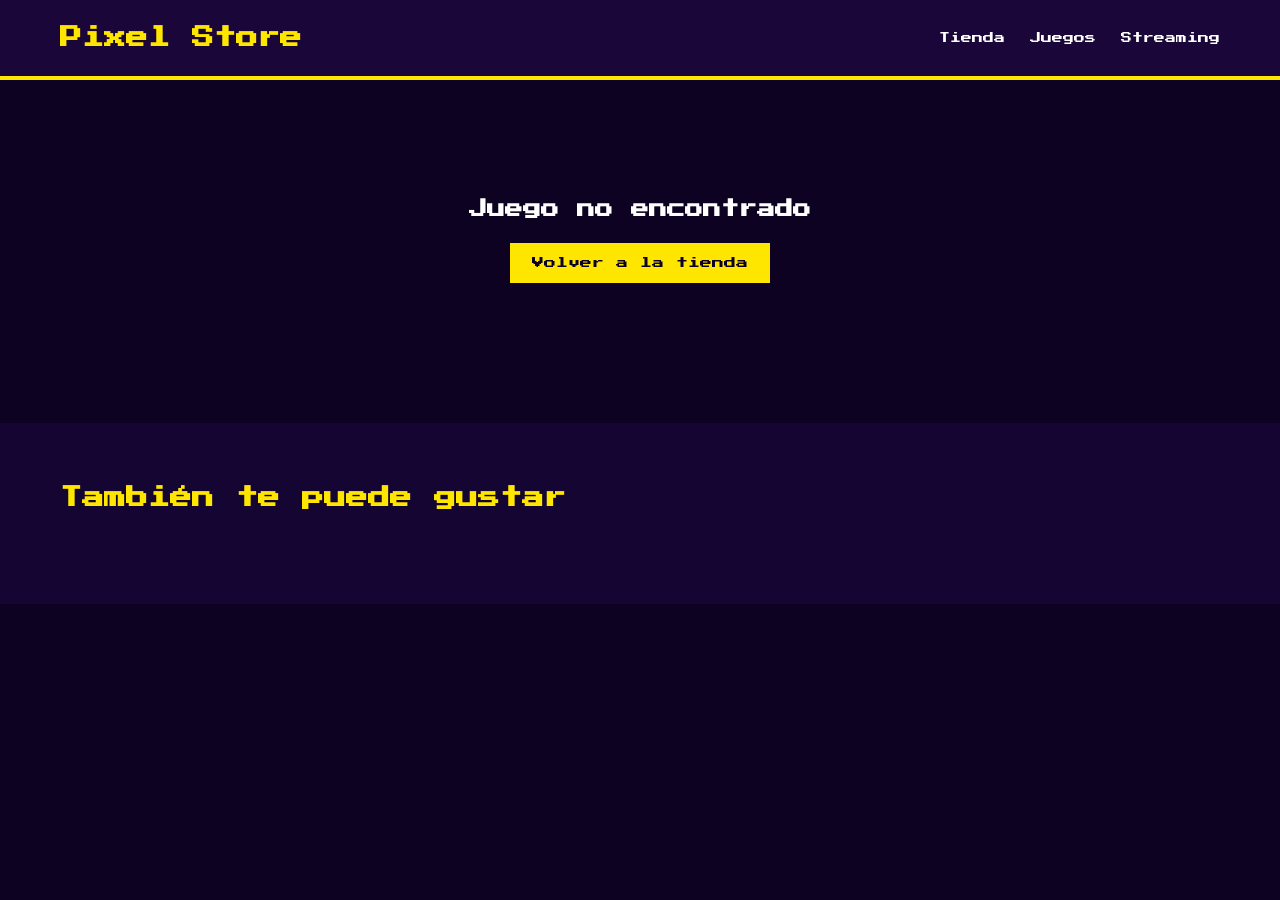
==== juego.html @ ecd28c7d "Add files via upload" ====
<!DOCTYPE html>
<html lang="es">

<head>
    <meta charset="UTF-8">
    <meta name="viewport" content="width=device-width, initial-scale=1.0">
    <title>Juego - Pixel Store</title>

    <!-- FUENTE ARCADE (Google Fonts) -->
    <link href="https://fonts.googleapis.com/css2?family=Press+Start+2P&display=swap" rel="stylesheet">

    <link rel="stylesheet" href="estilos-simple.css">
</head>

<body>

<!-- MENU PRINCIPAL -->
<header class="encabezado">
    <h1 class="logo"><a href="index.html">Pixel Store</a></h1>

    <nav class="menu">
        <a href="index.html">Tienda</a>
        <a href="index.html#juegos">Juegos</a>
        <a href="index.html#streaming">Streaming</a>
    </nav>
</header>

<!-- AQUÍ SE DIBUJA EL JUEGO (lo arma juego.js) -->
<main class="detalle" id="detalle">
    <p>Cargando...</p>
</main>

<!-- OTROS JUEGOS -->
<section class="seccion-juegos otros">
    <h2>También te puede gustar</h2>
    <div class="lista-otros" id="otros-juegos"></div>
</section>

<script src="juegos.js"></script>
<script src="juego.js"></script>
<script src="pagos.js"></script>

</body>

</html>
---- estilos-simple.css ----
/* QUITAMOS LOS ESPACIOS PREDETERMINADOS */
* {
    margin: 0;
    padding: 0;
    box-sizing: border-box;
}

/* DESPLAZAMIENTO SUAVE */
html {
    scroll-behavior: smooth;
}

/* ESTILO GENERAL DE LA PÁGINA */
body {
    background-color: #0d0221;
    color: white;
    font-family: Arial, sans-serif;
}

/* MENÚ SUPERIOR */
.encabezado {
    background-color: #1a0638;
    min-height: 80px;

    display: flex;
    align-items: center;
    justify-content: space-between;
    flex-wrap: wrap;
    gap: 15px;

    padding: 15px 60px;
    border-bottom: 4px solid #ffe600;
}

/* NOMBRE DE LA TIENDA */
.logo {
    color: #ffe600;
    font-family: 'Press Start 2P', Arial, sans-serif;
    font-size: 22px;
}

/* OPCIONES DEL MENÚ */
.menu {
    display: flex;
    flex-wrap: wrap;
    gap: 25px;
}

/* ENLACES DEL MENÚ */
.menu a {
    color: #ffffff;
    font-family: 'Press Start 2P', Arial, sans-serif;
    font-size: 11px;
    text-decoration: none;
}

/* EFECTO DEL MENÚ */
.menu a:hover {
    color: #ffffff;
}

/* PORTADA PRINCIPAL */
.portada {
    position: relative;
    min-height: 500px;
    padding: 80px 60px;

    display: flex;
    align-items: center;
    overflow: hidden;
}

/* TEXTO JUEGOS PARA TODOS */
.destacado {
    color: #ffe600;
    font-family: 'Press Start 2P', Arial, sans-serif;
    font-size: 14px;
    margin-bottom: 20px;
}

/* TÍTULO DE LA PORTADA */
.contenido-portada h2 {
    font-family: 'Press Start 2P', Arial, sans-serif;
    font-size: 30px;
    line-height: 1.4;
    margin-bottom: 20px;
}

/* DESCRIPCIÓN DE LA PORTADA */
.contenido-portada p {
    font-size: 18px;
    line-height: 1.6;
    margin-bottom: 25px;
}

/* BOTÓN EXPLORAR JUEGOS */
.boton {
    display: inline-block;

    background-color: #ffe600;
    color: #0d0221;

    font-family: 'Press Start 2P', Arial, sans-serif;
    font-size: 12px;

    padding: 14px 22px;
    border: none;

    text-decoration: none;
}

/* EFECTO DEL BOTÓN */
.boton:hover {
    background-color: #ffffff;
}

/* SECCIÓN DE JUEGOS */
.seccion-juegos {
    padding: 60px;
    background-color: #150533;
}

/* TÍTULOS DE LAS SECCIONES */
.seccion-juegos > h2,
.seccion-streaming > h2 {
    font-family: 'Press Start 2P', Arial, sans-serif;
    font-size: 22px;
    line-height: 1.4;
    color: #ffe600;
    margin-bottom: 30px;
}

/* LISTA DE JUEGOS */
.lista-juegos {
    display: grid;

    grid-template-columns: repeat(4, 1fr);
    gap: 29px;

    max-width: 1400px;
    margin: auto;
}

/* TARJETA DEL JUEGO */
.tarjeta-juego {
    background-color: #24094f;
    border: 3px solid #ffe600;
    overflow: hidden;

    display: flex;
    flex-direction: column;

    transition: transform 0.3s;
}

/* MOVIMIENTO DE LA TARJETA */
.tarjeta-juego:hover {
    transform: translateY(-7px);
}

/* CONTENEDOR DE LA IMAGEN */
.imagen-juego {
    width: 100%;
    height: 280px;
}

/* IMAGEN DEL JUEGO */
.imagen-juego img {
    width: 100%;
    height: 100%;

    display: block;
    object-fit: cover;
}

/* NOMBRE DEL JUEGO */
.tarjeta-juego h3 {
    font-family: 'Press Start 2P', Arial, sans-serif;
    font-size: 12px;
    line-height: 1.6;
    color: #ffffff;
    margin: 18px 18px 8px;
}

/* CATEGORÍA DEL JUEGO */
.tarjeta-juego p {
    color: #cccccc;
    font-size: 14px;
    margin: 0 18px 20px;
}

/* PRECIO Y BOTÓN */
.compra {
    margin: auto 18px 18px;

    display: flex;
    align-items: center;
    justify-content: space-between;
}

/* PRECIO */
.compra span {
    font-size: 18px;
    font-weight: bold;
    color: #ffe600;
}

/* BOTÓN COMPRAR */
.compra button {
    background-color: #ffe600;
    color: #0d0221;

    padding: 10px 16px;

    border: none;
    font-size: 15px;
    font-weight: bold;
    cursor: pointer;
}

/* EFECTO DEL BOTÓN COMPRAR */
.compra button:hover {
    background-color: #ffffff;
}

/* ETIQUETA DE OFERTA */
.etiqueta-oferta {
    width: max-content;

    background-color: #ffe600;
    color: #0d0221;

    padding: 4px 9px;
    margin: 15px 18px 0;

    font-size: 13px;
    font-weight: bold;
}

/* BUSCADOR Y FILTROS */
.buscador-filtros {
    margin-bottom: 35px;

    padding: 20px;
    display: flex;
    flex-wrap: wrap;
    gap: 15px;

    background-color: #24094f;
    border: 3px solid #ffe600;
}

/* CAMPO DE BÚSQUEDA */
.buscador-filtros input[type="text"] {
    width: 350px;
    max-width: 100%;
    padding: 12px;

    border: none;
    font-size: 16px;
    outline: none;
}

/* FILTROS */
.buscador-filtros select {
    width: 220px;
    max-width: 100%;
    padding: 12px;

    border: none;
    font-size: 15px;
    cursor: pointer;
}

/* BOTÓN BUSCAR */
.boton-buscar {
    padding: 12px 25px;
    background-color: #ffe600;
    color: #0d0221;

    border: none;
    font-size: 15px;
    font-weight: bold;
    cursor: pointer;
}

/* EFECTO DEL BOTÓN BUSCAR */
.boton-buscar:hover {
    background-color: #ffffff;
}

/* CONTENEDOR DE LA IMAGEN DE FONDO */
.imagen-portada {
    position: absolute;
    top: 0;
    left: 0;
    width: 100%;
    height: 100%;
    z-index: 1;
}

/* IMAGEN DE FONDO QUE CUBRE TODO */
.imagen-portada img {
    width: 100%;
    height: 100%;
    object-fit: cover;
    object-position: center;
    display: block;
}

/* CAPA OSCURA PARA QUE EL TEXTO SEA LEGIBLE */
.capa-oscura {
    position: absolute;
    top: 0;
    left: 0;
    width: 100%;
    height: 100%;
    background: rgba(13, 2, 33, 0.7);
    z-index: 2;
}

/* CONTENIDO DE LA PORTADA (POR ENCIMA DE LA IMAGEN) */
.contenido-portada {
    position: relative;
    z-index: 3;
    max-width: 650px;
}

/* ===== CUENTAS DE STREAMING ===== */
.seccion-streaming {
    padding: 60px;
    background-color: #0d0221;
}

/* LISTA DE CUENTAS */
.lista-streaming {
    display: grid;
    grid-template-columns: repeat(4, 1fr);
    gap: 29px;

    max-width: 1400px;
    margin: auto;
}

/* TARJETA DE STREAMING: logo, "1 perfil", precio y comprar */
.tarjeta-streaming {
    background-color: #24094f;
    border: 3px solid #ffe600;
    overflow: hidden;

    display: flex;
    flex-direction: column;
}

/* LOGO */
.tarjeta-streaming img {
    width: 100%;
    display: block;
}

/* TEXTO "1 PERFIL" */
.tarjeta-streaming p {
    color: #cccccc;
    font-size: 18px;
    margin: 18px 18px 15px;
}

/* ===== INICIO DE SESION Y REGISTRO ===== */
.ventana-sesion {
    display: none;
    position: fixed;
    top: 0;
    left: 0;
    width: 100%;
    height: 100%;
    background-color: rgba(0, 0, 0, 0.75);
    justify-content: center;
    align-items: center;
    z-index: 1000;
}

.ventana-sesion.activa {
    display: flex;
}

.caja-sesion {
    position: relative;
    width: 100%;
    max-width: 400px;
    margin: 0 20px;
    padding: 35px 30px;
    border: 3px solid #ffe600;
    background-color: #1a0638;
    color: #ffffff;
    text-align: center;
}

button.cerrar-sesion {
    position: absolute;
    top: 12px;
    right: 16px;
    background: none;
    border: none;
    color: #ffffff;
    font-size: 20px;
    cursor: pointer;
}

.formulario-sesion {
    display: flex;
    flex-direction: column;
    text-align: left;
}

.formulario-sesion h2 {
    text-align: center;
    margin-bottom: 20px;
}

.formulario-sesion label {
    margin-bottom: 6px;
    font-size: 14px;
}

.formulario-sesion input {
    padding: 12px;
    margin-bottom: 18px;
    border: 1px solid #24094f;
    background-color: #0d0221;
    color: #ffffff;
    font-size: 15px;
}

.formulario-sesion input:focus {
    outline: none;
    border-color: #ffffff;
}

.formulario-sesion .boton {
    cursor: pointer;
    text-align: center;
}

.texto-registro {
    margin-top: 20px;
    font-size: 14px;
    text-align: center;
}

.texto-registro a {
    color: #ffe600;
    text-decoration: none;
}

.texto-registro a:hover {
    text-decoration: underline;
}

.mensaje-sesion {
    margin-top: 15px;
    font-size: 14px;
}

/* ===== DISEÑO RESPONSIVO ===== */
@media (max-width: 1100px) {
    .lista-juegos,
    .lista-streaming {
        grid-template-columns: repeat(2, 1fr);
    }
}

@media (max-width: 650px) {
    .encabezado {
        padding: 15px 20px;
        justify-content: center;
    }

    .portada {
        padding: 50px 20px;
    }

    .contenido-portada h2 {
        font-size: 20px;
    }

    .seccion-juegos,
    .seccion-streaming {
        padding: 40px 20px;
    }

    .lista-juegos,
    .lista-streaming {
        grid-template-columns: 1fr;
    }
}


/* =====================================================================
   PÁGINA DE DETALLE DEL JUEGO
   ===================================================================== */
.logo a { color: inherit; text-decoration: none; }

body.sin-scroll { overflow: hidden; }

.detalle {
    max-width: 1300px;
    margin: auto;
    padding: 40px 60px 20px;
}

.migas {
    font-size: 14px;
    color: #cccccc;
    margin-bottom: 18px;
}
.migas a { color: #ffe600; text-decoration: none; }
.migas a:hover { text-decoration: underline; }

.detalle-titulo {
    font-family: 'Press Start 2P', Arial, sans-serif;
    font-size: 24px;
    line-height: 1.5;
    color: #ffe600;
    margin-bottom: 25px;
}

.detalle-grid {
    display: grid;
    grid-template-columns: minmax(0, 2fr) minmax(0, 1fr);
    gap: 30px;
    align-items: start;
}

/* ----- VISOR (fotos y video) ----- */
.visor {
    position: relative;
    background-color: #000000;
    border: 3px solid #ffe600;
    aspect-ratio: 16 / 9;
}
.visor-contenido { width: 100%; height: 100%; }
.visor-contenido img,
.visor-contenido video,
.visor-contenido iframe {
    width: 100%;
    height: 100%;
    display: block;
    border: none;
    object-fit: contain;
    background-color: #000000;
}

.visor-flecha {
    position: absolute;
    top: 50%;
    transform: translateY(-50%);
    z-index: 2;
    width: 42px;
    height: 70px;
    border: none;
    background-color: rgba(13, 2, 33, 0.75);
    color: #ffe600;
    font-size: 34px;
    cursor: pointer;
}
.visor-flecha:hover { background-color: #ffe600; color: #0d0221; }
.visor-flecha.izq { left: 0; }
.visor-flecha.der { right: 0; }

.miniaturas {
    display: flex;
    gap: 10px;
    margin-top: 12px;
    overflow-x: auto;
    padding-bottom: 6px;
}
.miniatura {
    position: relative;
    flex: 0 0 auto;
    width: 120px;
    height: 68px;
    padding: 0;
    border: 3px solid #3a1a70;
    background-color: #000000;
    cursor: pointer;
    opacity: 0.7;
}
.miniatura img { width: 100%; height: 100%; display: block; object-fit: cover; }
.miniatura:hover { opacity: 1; }
.miniatura.activa { border-color: #ffe600; opacity: 1; }
.miniatura-play {
    position: absolute;
    inset: 0;
    display: flex;
    align-items: center;
    justify-content: center;
    background-color: rgba(0, 0, 0, 0.45);
    color: #ffffff;
    font-size: 22px;
}

/* ----- COLUMNA DERECHA: info + compra ----- */
.detalle-lateral {
    background-color: #24094f;
    border: 3px solid #ffe600;
    padding: 18px;
    display: flex;
    flex-direction: column;
    gap: 16px;
}
.capsula {
    width: 100%;
    max-height: 260px;
    object-fit: contain;
    background-color: #000000;
    display: block;
}
.resumen { color: #dddddd; font-size: 15px; line-height: 1.6; }

.ficha {
    display: grid;
    grid-template-columns: auto 1fr;
    gap: 6px 14px;
    font-size: 14px;
}
.ficha dt { color: #aaaaaa; }
.ficha dd { color: #ffffff; }

.etiquetas { display: flex; flex-wrap: wrap; gap: 8px; }
.etiqueta {
    background-color: #3a1a70;
    color: #ffe600;
    padding: 5px 10px;
    font-size: 12px;
}

.caja-compra {
    background-color: #150533;
    border: 2px solid #ffe600;
    padding: 16px;
    display: flex;
    flex-direction: column;
    gap: 12px;
}
.caja-compra .etiqueta-oferta { margin: 0; }
.precio-grande { font-size: 28px; font-weight: bold; color: #ffe600; }
.boton-comprar { cursor: pointer; text-align: center; }
.caja-compra small { color: #aaaaaa; text-align: center; }

.detalle-descripcion {
    margin-top: 35px;
    max-width: 900px;
}
.detalle-descripcion h3 {
    font-family: 'Press Start 2P', Arial, sans-serif;
    font-size: 14px;
    color: #ffe600;
    margin-bottom: 18px;
}
.detalle-descripcion p {
    color: #dddddd;
    font-size: 16px;
    line-height: 1.8;
    margin-bottom: 14px;
}

.detalle-vacio { text-align: center; padding: 80px 0; }
.detalle-vacio h2 { margin-bottom: 25px; font-family: 'Press Start 2P', Arial, sans-serif; font-size: 18px; }

/* ----- OTROS JUEGOS ----- */
.seccion-juegos.otros { margin-top: 40px; }
.lista-otros {
    display: grid;
    grid-template-columns: repeat(4, 1fr);
    gap: 29px;
    max-width: 1400px;
    margin: auto;
}
.tarjeta-mini {
    background-color: #24094f;
    border: 3px solid #ffe600;
    text-decoration: none;
    color: #ffffff;
    display: flex;
    flex-direction: column;
    transition: transform 0.3s;
}
.tarjeta-mini:hover { transform: translateY(-7px); }
.tarjeta-mini img { width: 100%; height: 200px; object-fit: cover; display: block; }
.tarjeta-mini h4 { font-family: 'Press Start 2P', Arial, sans-serif; font-size: 10px; line-height: 1.6; margin: 14px 14px 6px; }
.tarjeta-mini span { color: #ffe600; font-weight: bold; margin: 0 14px 14px; }

/* ----- EN LA TIENDA: tarjetas clicables ----- */
.tarjeta-juego[data-id] { cursor: pointer; }
.tarjeta-juego h3 a { color: inherit; text-decoration: none; }
.tarjeta-juego:hover h3 a { color: #ffe600; }

/* =====================================================================
   VENTANA DE PAGO (YAPE)
   ===================================================================== */
.pago-ventana {
    display: none;
    position: fixed;
    inset: 0;
    background-color: rgba(0, 0, 0, 0.8);
    justify-content: center;
    align-items: center;
    z-index: 2000;
    padding: 20px;
    overflow-y: auto;
}
.pago-ventana.activa { display: flex; }

.pago-caja {
    position: relative;
    width: 100%;
    max-width: 760px;
    max-height: 100%;
    overflow-y: auto;
    background-color: #1a0638;
    border: 3px solid #ffe600;
    padding: 28px;
}
.pago-cerrar {
    position: absolute;
    top: 10px;
    right: 14px;
    background: none;
    border: none;
    color: #ffffff;
    font-size: 20px;
    cursor: pointer;
}

.pago-cabecera { display: flex; align-items: center; gap: 14px; margin-bottom: 18px; }
.pago-cabecera h2 { font-size: 20px; }
.pago-yape {
    background-color: #742284;
    color: #ffffff;
    font-family: 'Press Start 2P', Arial, sans-serif;
    font-size: 12px;
    padding: 10px 12px;
}

.pago-resumen {
    display: flex;
    align-items: center;
    gap: 16px;
    background-color: #24094f;
    padding: 12px;
    margin-bottom: 22px;
}
.pago-resumen img { width: 70px; height: 70px; object-fit: cover; }
.pago-nombre { font-weight: bold; margin-bottom: 6px; }
.pago-monto { font-size: 24px; font-weight: bold; color: #ffe600; }

.pago-cuerpo { display: grid; grid-template-columns: 240px 1fr; gap: 26px; }

.pago-qr { text-align: center; }
.pago-qr img {
    display: none;
    width: 100%;
    background-color: #ffffff;
    padding: 8px;
}
.pago-qr-vacio {
    display: flex;
    flex-direction: column;
    align-items: center;
    justify-content: center;
    gap: 6px;
    min-height: 220px;
    padding: 14px;
    text-align: center;
    border: 2px dashed #742284;
    color: #cccccc;
    font-size: 13px;
    line-height: 1.5;
}
.pago-numero { margin-top: 12px; font-weight: bold; }
.pago-numero small { color: #cccccc; font-weight: normal; }

.pago-pasos ol { margin: 0 0 18px 20px; line-height: 1.8; font-size: 15px; }
.pago-pasos label { display: block; margin-bottom: 5px; font-size: 14px; }
.pago-pasos input {
    width: 100%;
    padding: 11px;
    margin-bottom: 14px;
    border: 1px solid #3a1a70;
    background-color: #0d0221;
    color: #ffffff;
    font-size: 15px;
}
.pago-pasos input:focus { outline: none; border-color: #ffe600; }
.pago-enviar { width: 100%; cursor: pointer; text-align: center; }

.pago-ok { text-align: center; padding: 20px 10px; }
.pago-ok h2 { margin: 12px 0 18px; }
.pago-ok p { margin-bottom: 12px; line-height: 1.6; }
.pago-ok .boton { margin: 10px 0; cursor: pointer; }
.pago-ok-icono {
    width: 70px;
    height: 70px;
    margin: auto;
    border-radius: 50%;
    background-color: #4cd964;
    color: #0d0221;
    font-size: 40px;
    font-weight: bold;
    line-height: 70px;
}
.pago-btn-secundario {
    display: block;
    margin: 12px auto 0;
    background: none;
    border: 1px solid #ffffff;
    color: #ffffff;
    padding: 10px 22px;
    cursor: pointer;
}
.pago-btn-secundario:hover { background-color: #ffffff; color: #0d0221; }

/* ===== RESPONSIVO: detalle y pago ===== */
@media (max-width: 1100px) {
    .lista-otros { grid-template-columns: repeat(2, 1fr); }
}

@media (max-width: 900px) {
    .detalle-grid { grid-template-columns: 1fr; }
    .pago-cuerpo { grid-template-columns: 1fr; }
    .pago-qr { max-width: 240px; margin: auto; }
}

@media (max-width: 650px) {
    .detalle { padding: 25px 20px 10px; }
    .detalle-titulo { font-size: 16px; }
    .lista-otros { grid-template-columns: 1fr; }
    .pago-caja { padding: 20px 16px; }
}
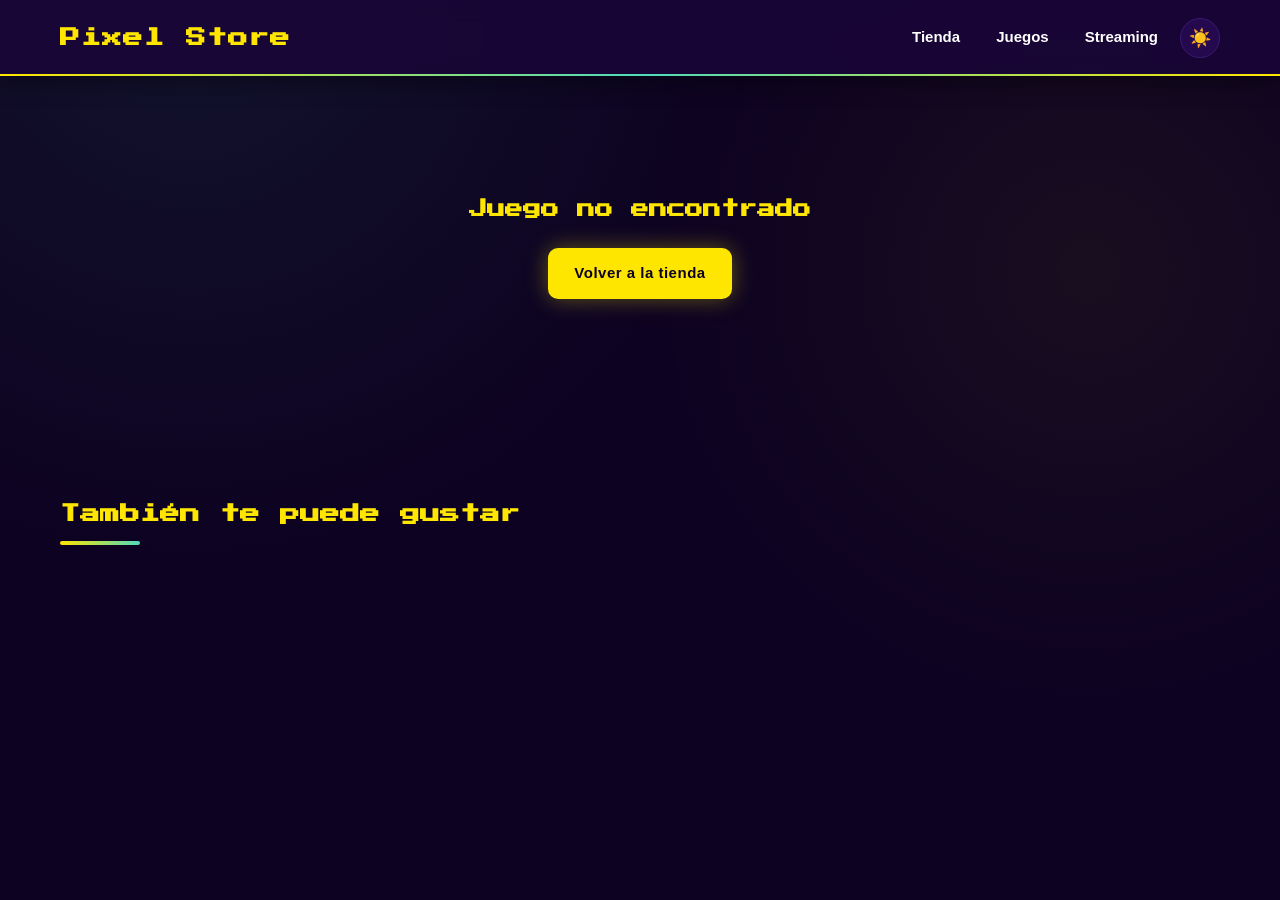
==== commit 4a837f86: "redisseñño y limpieza de archivos" ====
--- a/juego.html
+++ b/juego.html
@@ -4,12 +4,22 @@
 <head>
     <meta charset="UTF-8">
     <meta name="viewport" content="width=device-width, initial-scale=1.0">
+    <meta name="description" content="Detalle del videojuego en Pixel Store: tráiler, imágenes, descripción, precio y compra con Yape.">
+    <meta name="keywords" content="videojuegos, tienda de juegos, juegos digitales, ofertas, PC, PlayStation, Xbox, Yape, Perú">
+    <meta name="author" content="Equipo Pixel Store">
+    <meta name="theme-color" content="#0d0221">
+
+    <!-- ÍCONO DE LA PESTAÑA (imagen vectorial SVG) -->
+    <link rel="icon" type="image/svg+xml" href="favicon.svg">
     <title>Juego - Pixel Store</title>
 
     <!-- FUENTE ARCADE (Google Fonts) -->
     <link href="https://fonts.googleapis.com/css2?family=Press+Start+2P&display=swap" rel="stylesheet">
 
     <link rel="stylesheet" href="estilos-simple.css">
+
+    <!-- MODO OSCURO / CLARO -->
+    <script src="tema.js"></script>
 </head>
 
 <body>
@@ -22,6 +32,7 @@
         <a href="index.html">Tienda</a>
         <a href="index.html#juegos">Juegos</a>
         <a href="index.html#streaming">Streaming</a>
+        <button type="button" class="boton-tema" id="boton-tema" aria-label="Cambiar entre modo oscuro y claro">☀️</button>
     </nav>
 </header>
 
@@ -42,4 +53,4 @@
 
 </body>
 
-</html>
+</html>
--- a/estilos-simple.css
+++ b/estilos-simple.css
@@ -1,3 +1,39 @@
+/* =====================================================================
+   PIXEL STORE - HOJA DE ESTILOS PRINCIPAL
+   Rediseño visual: estilo moderno, premium y gamer.
+   Nota: se conservan todas las clases e IDs que usa JavaScript.
+   ===================================================================== */
+
+/* ===== VARIABLES DE COLOR Y DISEÑO ===== */
+:root {
+    --fondo: #0d0221;
+    --panel: #1a0638;
+    --panel-2: #24094f;
+    --borde: #3a1a70;
+    --amarillo: #ffe600;
+    --turquesa: #50dabb;
+    --blanco: #ffffff;
+    --texto-suave: #c9bfe0;
+    --texto-tenue: #9d90bb;
+    --rojo: #ff4d6d;
+    --oscuro: #0d0221;            /* texto sobre botones amarillos/turquesa */
+    --amarillo-texto: #ffe600;    /* amarillo usado como color de letra */
+    --turquesa-texto: #50dabb;    /* turquesa usado como color de letra */
+    --linea: rgba(255, 255, 255, 0.08);
+    --fondo-menu: rgba(26, 6, 56, 0.88);
+    --fondo-suave: rgba(26, 6, 56, 0.6);
+    --verde: #4cd964;
+
+    --radio: 14px;
+    --radio-chico: 10px;
+    --sombra: 0 10px 30px rgba(0, 0, 0, 0.45);
+    --brillo-amarillo: 0 0 22px rgba(255, 230, 0, 0.35);
+    --brillo-turquesa: 0 0 22px rgba(80, 218, 187, 0.35);
+
+    --fuente-titulo: 'Press Start 2P', Arial, sans-serif;
+    --fuente-texto: "Segoe UI", Arial, Helvetica, sans-serif;
+}
+
 /* QUITAMOS LOS ESPACIOS PREDETERMINADOS */
 * {
     margin: 0;
@@ -12,281 +48,195 @@
 
 /* ESTILO GENERAL DE LA PÁGINA */
 body {
-    background-color: #0d0221;
-    color: white;
-    font-family: Arial, sans-serif;
-}
-
-/* MENÚ SUPERIOR */
+    background-color: var(--fondo);
+    background-image:
+        radial-gradient(circle at 15% 0%, rgba(80, 218, 187, 0.08), transparent 40%),
+        radial-gradient(circle at 85% 30%, rgba(255, 230, 0, 0.05), transparent 35%);
+    background-attachment: fixed;
+    color: var(--blanco);
+    font-family: var(--fuente-texto);
+    line-height: 1.5;
+    min-height: 100vh;
+}
+
+img {
+    max-width: 100%;
+}
+
+::selection {
+    background-color: var(--amarillo);
+    color: var(--oscuro);
+}
+
+/* BARRA DE DESPLAZAMIENTO */
+::-webkit-scrollbar { width: 10px; height: 10px; }
+::-webkit-scrollbar-track { background: var(--fondo); }
+::-webkit-scrollbar-thumb { background: var(--borde); border-radius: 10px; }
+::-webkit-scrollbar-thumb:hover { background: var(--turquesa); }
+
+/* FOCO VISIBLE PARA NAVEGAR CON TECLADO */
+a:focus-visible,
+button:focus-visible,
+input:focus-visible,
+select:focus-visible {
+    outline: 2px solid var(--turquesa);
+    outline-offset: 2px;
+}
+
+/* ===== ANIMACIONES ===== */
+@keyframes aparecer-arriba {
+    from { opacity: 0; transform: translateY(25px); }
+    to   { opacity: 1; transform: translateY(0); }
+}
+
+@keyframes aparecer-zoom {
+    from { opacity: 0; transform: scale(0.94); }
+    to   { opacity: 1; transform: scale(1); }
+}
+
+@keyframes brillo-logo {
+    0%, 100% { text-shadow: 0 0 10px rgba(255, 230, 0, 0.45); }
+    50%      { text-shadow: 0 0 20px rgba(255, 230, 0, 0.8); }
+}
+
+/* =====================================================================
+   ENCABEZADO Y MENÚ
+   ===================================================================== */
 .encabezado {
-    background-color: #1a0638;
-    min-height: 80px;
-
+    position: sticky;
+    top: 0;
+    z-index: 500;
+
+    background-color: var(--fondo-menu);
+    backdrop-filter: blur(12px);
+    -webkit-backdrop-filter: blur(12px);
+
+    min-height: 76px;
     display: flex;
     align-items: center;
     justify-content: space-between;
     flex-wrap: wrap;
     gap: 15px;
 
-    padding: 15px 60px;
-    border-bottom: 4px solid #ffe600;
+    padding: 14px 60px;
+    border-bottom: 1px solid rgba(255, 230, 0, 0.25);
+    box-shadow: 0 6px 25px rgba(0, 0, 0, 0.4);
+}
+
+/* LÍNEA DE COLOR DEBAJO DEL MENÚ */
+.encabezado::after {
+    content: "";
+    position: absolute;
+    left: 0;
+    bottom: -1px;
+    width: 100%;
+    height: 2px;
+    background: linear-gradient(90deg, var(--amarillo), var(--turquesa), var(--amarillo));
 }
 
 /* NOMBRE DE LA TIENDA */
 .logo {
-    color: #ffe600;
-    font-family: 'Press Start 2P', Arial, sans-serif;
-    font-size: 22px;
-}
+    color: var(--amarillo-texto);
+    font-family: var(--fuente-titulo);
+    font-size: 20px;
+    letter-spacing: 1px;
+    animation: brillo-logo 3s ease-in-out infinite;
+}
+
+.logo a { color: inherit; text-decoration: none; }
+
 
 /* OPCIONES DEL MENÚ */
 .menu {
     display: flex;
     flex-wrap: wrap;
-    gap: 25px;
+    align-items: center;
+    gap: 8px;
 }
 
 /* ENLACES DEL MENÚ */
 .menu a {
-    color: #ffffff;
-    font-family: 'Press Start 2P', Arial, sans-serif;
-    font-size: 11px;
+    position: relative;
+    color: var(--blanco);
+    font-family: var(--fuente-texto);
+    font-size: 15px;
+    font-weight: 600;
     text-decoration: none;
+    padding: 8px 14px;
+    border-radius: 8px;
+    transition: color 0.25s ease, background-color 0.25s ease;
 }
 
 /* EFECTO DEL MENÚ */
 .menu a:hover {
-    color: #ffffff;
-}
-
-/* PORTADA PRINCIPAL */
+    color: var(--amarillo-texto);
+    background-color: var(--linea);
+}
+
+/* BOTÓN "INICIAR SESIÓN" DESTACADO */
+#abrir-sesion {
+    border: 1px solid var(--turquesa);
+    color: var(--turquesa-texto);
+}
+
+#abrir-sesion:hover {
+    background-color: var(--turquesa);
+    color: var(--oscuro);
+    box-shadow: var(--brillo-turquesa);
+}
+
+/* CONTADOR DE FAVORITOS */
+.contador-fav {
+    display: inline-flex;
+    align-items: center;
+    gap: 4px;
+    color: var(--turquesa-texto);
+    background-color: rgba(80, 218, 187, 0.1);
+    border: 1px solid rgba(80, 218, 187, 0.35);
+    border-radius: 999px;
+    padding: 6px 12px;
+    font-size: 13px;
+    font-weight: 600;
+}
+
+#total-fav {
+    color: var(--amarillo-texto);
+    font-weight: bold;
+}
+
+/* MENÚ DEL USUARIO CONECTADO (el HTML trae colores en línea) */
+#menu-usuario {
+    gap: 6px !important;
+}
+
+#enlace-perfil {
+    color: var(--amarillo-texto) !important;
+    background-color: rgba(255, 230, 0, 0.08);
+}
+
+#cerrar-sesion-usuario {
+    color: var(--texto-suave) !important;
+    font-size: 13px;
+}
+
+#cerrar-sesion-usuario:hover {
+    color: var(--rojo) !important;
+}
+
+/* =====================================================================
+   PORTADA PRINCIPAL (BANNER)
+   ===================================================================== */
 .portada {
     position: relative;
-    min-height: 500px;
-    padding: 80px 60px;
+    min-height: 540px;
+    padding: 90px 60px;
 
     display: flex;
     align-items: center;
+    justify-content: center;
+    text-align: center;
     overflow: hidden;
-}
-
-/* TEXTO JUEGOS PARA TODOS */
-.destacado {
-    color: #ffe600;
-    font-family: 'Press Start 2P', Arial, sans-serif;
-    font-size: 14px;
-    margin-bottom: 20px;
-}
-
-/* TÍTULO DE LA PORTADA */
-.contenido-portada h2 {
-    font-family: 'Press Start 2P', Arial, sans-serif;
-    font-size: 30px;
-    line-height: 1.4;
-    margin-bottom: 20px;
-}
-
-/* DESCRIPCIÓN DE LA PORTADA */
-.contenido-portada p {
-    font-size: 18px;
-    line-height: 1.6;
-    margin-bottom: 25px;
-}
-
-/* BOTÓN EXPLORAR JUEGOS */
-.boton {
-    display: inline-block;
-
-    background-color: #ffe600;
-    color: #0d0221;
-
-    font-family: 'Press Start 2P', Arial, sans-serif;
-    font-size: 12px;
-
-    padding: 14px 22px;
-    border: none;
-
-    text-decoration: none;
-}
-
-/* EFECTO DEL BOTÓN */
-.boton:hover {
-    background-color: #ffffff;
-}
-
-/* SECCIÓN DE JUEGOS */
-.seccion-juegos {
-    padding: 60px;
-    background-color: #150533;
-}
-
-/* TÍTULOS DE LAS SECCIONES */
-.seccion-juegos > h2,
-.seccion-streaming > h2 {
-    font-family: 'Press Start 2P', Arial, sans-serif;
-    font-size: 22px;
-    line-height: 1.4;
-    color: #ffe600;
-    margin-bottom: 30px;
-}
-
-/* LISTA DE JUEGOS */
-.lista-juegos {
-    display: grid;
-
-    grid-template-columns: repeat(4, 1fr);
-    gap: 29px;
-
-    max-width: 1400px;
-    margin: auto;
-}
-
-/* TARJETA DEL JUEGO */
-.tarjeta-juego {
-    background-color: #24094f;
-    border: 3px solid #ffe600;
-    overflow: hidden;
-
-    display: flex;
-    flex-direction: column;
-
-    transition: transform 0.3s;
-}
-
-/* MOVIMIENTO DE LA TARJETA */
-.tarjeta-juego:hover {
-    transform: translateY(-7px);
-}
-
-/* CONTENEDOR DE LA IMAGEN */
-.imagen-juego {
-    width: 100%;
-    height: 280px;
-}
-
-/* IMAGEN DEL JUEGO */
-.imagen-juego img {
-    width: 100%;
-    height: 100%;
-
-    display: block;
-    object-fit: cover;
-}
-
-/* NOMBRE DEL JUEGO */
-.tarjeta-juego h3 {
-    font-family: 'Press Start 2P', Arial, sans-serif;
-    font-size: 12px;
-    line-height: 1.6;
-    color: #ffffff;
-    margin: 18px 18px 8px;
-}
-
-/* CATEGORÍA DEL JUEGO */
-.tarjeta-juego p {
-    color: #cccccc;
-    font-size: 14px;
-    margin: 0 18px 20px;
-}
-
-/* PRECIO Y BOTÓN */
-.compra {
-    margin: auto 18px 18px;
-
-    display: flex;
-    align-items: center;
-    justify-content: space-between;
-}
-
-/* PRECIO */
-.compra span {
-    font-size: 18px;
-    font-weight: bold;
-    color: #ffe600;
-}
-
-/* BOTÓN COMPRAR */
-.compra button {
-    background-color: #ffe600;
-    color: #0d0221;
-
-    padding: 10px 16px;
-
-    border: none;
-    font-size: 15px;
-    font-weight: bold;
-    cursor: pointer;
-}
-
-/* EFECTO DEL BOTÓN COMPRAR */
-.compra button:hover {
-    background-color: #ffffff;
-}
-
-/* ETIQUETA DE OFERTA */
-.etiqueta-oferta {
-    width: max-content;
-
-    background-color: #ffe600;
-    color: #0d0221;
-
-    padding: 4px 9px;
-    margin: 15px 18px 0;
-
-    font-size: 13px;
-    font-weight: bold;
-}
-
-/* BUSCADOR Y FILTROS */
-.buscador-filtros {
-    margin-bottom: 35px;
-
-    padding: 20px;
-    display: flex;
-    flex-wrap: wrap;
-    gap: 15px;
-
-    background-color: #24094f;
-    border: 3px solid #ffe600;
-}
-
-/* CAMPO DE BÚSQUEDA */
-.buscador-filtros input[type="text"] {
-    width: 350px;
-    max-width: 100%;
-    padding: 12px;
-
-    border: none;
-    font-size: 16px;
-    outline: none;
-}
-
-/* FILTROS */
-.buscador-filtros select {
-    width: 220px;
-    max-width: 100%;
-    padding: 12px;
-
-    border: none;
-    font-size: 15px;
-    cursor: pointer;
-}
-
-/* BOTÓN BUSCAR */
-.boton-buscar {
-    padding: 12px 25px;
-    background-color: #ffe600;
-    color: #0d0221;
-
-    border: none;
-    font-size: 15px;
-    font-weight: bold;
-    cursor: pointer;
-}
-
-/* EFECTO DEL BOTÓN BUSCAR */
-.boton-buscar:hover {
-    background-color: #ffffff;
+    border-bottom: 1px solid var(--linea);
 }
 
 /* CONTENEDOR DE LA IMAGEN DE FONDO */
@@ -306,6 +256,7 @@
     object-fit: cover;
     object-position: center;
     display: block;
+    transform: scale(1.03);
 }
 
 /* CAPA OSCURA PARA QUE EL TEXTO SEA LEGIBLE */
@@ -315,7 +266,10 @@
     left: 0;
     width: 100%;
     height: 100%;
-    background: rgba(13, 2, 33, 0.7);
+    background:
+        radial-gradient(circle at 15% 10%, rgba(116, 34, 200, 0.45), transparent 50%),
+        radial-gradient(circle at 85% 90%, rgba(255, 230, 0, 0.12), transparent 45%),
+        linear-gradient(180deg, rgba(13, 2, 33, 0.78) 0%, rgba(13, 2, 33, 0.92) 100%);
     z-index: 2;
 }
 
@@ -323,33 +277,475 @@
 .contenido-portada {
     position: relative;
     z-index: 3;
-    max-width: 650px;
-}
-
-/* ===== CUENTAS DE STREAMING ===== */
+    max-width: 820px;
+    margin: 0 auto;
+    animation: aparecer-arriba 0.8s ease both;
+}
+
+/* TEXTO JUEGOS PARA TODOS */
+.destacado {
+    display: inline-block;
+    color: var(--turquesa-texto);
+    font-family: var(--fuente-texto);
+    font-size: 13px;
+    font-weight: bold;
+    text-transform: uppercase;
+    letter-spacing: 3px;
+
+    padding: 7px 14px;
+    margin-bottom: 22px;
+    border: 1px solid rgba(80, 218, 187, 0.5);
+    border-radius: 999px;
+    background-color: rgba(80, 218, 187, 0.08);
+}
+
+/* TÍTULO DE LA PORTADA (texto con degradado) */
+.contenido-portada h2 {
+    font-family: var(--fuente-texto);
+    font-size: 58px;
+    font-weight: 800;
+    line-height: 1.1;
+    letter-spacing: -1px;
+    margin-bottom: 22px;
+
+    color: var(--blanco);
+    background: linear-gradient(90deg, #ffffff 0%, #ffffff 30%, var(--amarillo) 65%, var(--turquesa) 100%);
+    -webkit-background-clip: text;
+    background-clip: text;
+    -webkit-text-fill-color: transparent;
+}
+
+/* DESCRIPCIÓN DE LA PORTADA */
+.contenido-portada p:not(.destacado) {
+    color: var(--texto-suave);
+    font-size: 18px;
+    line-height: 1.7;
+    margin: 0 auto 32px;
+    max-width: 600px;
+}
+
+/* =====================================================================
+   BOTÓN GENERAL
+   ===================================================================== */
+.boton {
+    display: inline-block;
+
+    background-color: var(--amarillo);
+    color: var(--oscuro);
+
+    font-family: var(--fuente-texto);
+    font-size: 15px;
+    font-weight: bold;
+    letter-spacing: 0.5px;
+
+    padding: 14px 26px;
+    border: none;
+    border-radius: var(--radio-chico);
+
+    text-decoration: none;
+    cursor: pointer;
+    box-shadow: var(--brillo-amarillo);
+    transition: transform 0.2s ease, background-color 0.25s ease, box-shadow 0.25s ease;
+}
+
+/* EFECTO DEL BOTÓN */
+.boton:hover {
+    background-color: var(--turquesa);
+    box-shadow: var(--brillo-turquesa);
+    transform: translateY(-2px);
+}
+
+.boton:active {
+    transform: translateY(0);
+}
+
+/* =====================================================================
+   SECCIÓN DE JUEGOS / CATÁLOGO
+   ===================================================================== */
+.seccion-juegos {
+    padding: 70px 60px;
+    scroll-margin-top: 70px; /* evita que el menú fijo tape el título */
+}
+
+/* TÍTULOS DE LAS SECCIONES */
+.seccion-juegos > h2,
+.seccion-streaming > h2 {
+    position: relative;
+    font-family: var(--fuente-titulo);
+    font-size: 20px;
+    line-height: 1.5;
+    color: var(--amarillo-texto);
+    margin: 0 auto 35px;
+    max-width: 1400px;
+    padding-bottom: 16px;
+}
+
+/* BARRA DECORATIVA DEBAJO DEL TÍTULO */
+.seccion-juegos > h2::after,
+.seccion-streaming > h2::after {
+    content: "";
+    position: absolute;
+    left: 0;
+    bottom: 0;
+    width: 80px;
+    height: 4px;
+    border-radius: 4px;
+    background: linear-gradient(90deg, var(--amarillo), var(--turquesa));
+}
+
+/* ===== BUSCADOR Y FILTROS ===== */
+.buscador-filtros {
+    max-width: 1400px;
+    margin: 0 auto 20px;
+
+    padding: 18px;
+    display: flex;
+    flex-wrap: wrap;
+    align-items: center;
+    gap: 12px;
+
+    background: linear-gradient(135deg, var(--panel), var(--panel-2));
+    border: 1px solid rgba(255, 230, 0, 0.25);
+    border-radius: var(--radio);
+    box-shadow: var(--sombra);
+}
+
+/* CAMPO DE BÚSQUEDA */
+.buscador-filtros input[type="text"] {
+    flex: 1 1 320px;
+    width: 350px;
+    max-width: 100%;
+    padding: 13px 16px 13px 44px;
+
+    background-color: var(--fondo);
+    /* ícono de lupa dibujado en SVG */
+    background-image: url("data:image/svg+xml,%3Csvg xmlns='http://www.w3.org/2000/svg' width='18' height='18' viewBox='0 0 24 24' fill='none' stroke='%2350dabb' stroke-width='2.5' stroke-linecap='round'%3E%3Ccircle cx='11' cy='11' r='7'/%3E%3Cline x1='21' y1='21' x2='16.5' y2='16.5'/%3E%3C/svg%3E");
+    background-repeat: no-repeat;
+    background-position: 15px center;
+
+    color: var(--blanco);
+    border: 1px solid var(--borde);
+    border-radius: var(--radio-chico);
+    font-size: 15px;
+    outline: none;
+    transition: border-color 0.25s ease, box-shadow 0.25s ease;
+}
+
+.buscador-filtros input[type="text"]::placeholder {
+    color: var(--texto-tenue);
+}
+
+/* FILTROS */
+.buscador-filtros select {
+    flex: 0 1 220px;
+    width: 220px;
+    max-width: 100%;
+    padding: 13px 40px 13px 14px;
+
+    background-color: var(--fondo);
+    background-image: url("data:image/svg+xml,%3Csvg xmlns='http://www.w3.org/2000/svg' width='14' height='14' viewBox='0 0 24 24' fill='none' stroke='%23ffe600' stroke-width='3' stroke-linecap='round'%3E%3Cpolyline points='6 9 12 15 18 9'/%3E%3C/svg%3E");
+    background-repeat: no-repeat;
+    background-position: right 14px center;
+    -webkit-appearance: none;
+    appearance: none;
+
+    color: var(--blanco);
+    border: 1px solid var(--borde);
+    border-radius: var(--radio-chico);
+    font-size: 15px;
+    cursor: pointer;
+    transition: border-color 0.25s ease, box-shadow 0.25s ease;
+}
+
+.buscador-filtros select option {
+    background-color: var(--panel);
+    color: var(--blanco);
+}
+
+.buscador-filtros input[type="text"]:focus,
+.buscador-filtros select:focus {
+    border-color: var(--turquesa);
+    box-shadow: 0 0 0 3px rgba(80, 218, 187, 0.2);
+}
+
+/* BOTÓN BUSCAR */
+.boton-buscar {
+    padding: 13px 28px;
+    background-color: var(--amarillo);
+    color: var(--oscuro);
+
+    border: none;
+    border-radius: var(--radio-chico);
+    font-size: 15px;
+    font-weight: bold;
+    cursor: pointer;
+    transition: background-color 0.25s ease, transform 0.2s ease, box-shadow 0.25s ease;
+}
+
+/* EFECTO DEL BOTÓN BUSCAR */
+.boton-buscar:hover {
+    background-color: var(--turquesa);
+    box-shadow: var(--brillo-turquesa);
+    transform: translateY(-2px);
+}
+
+/* MENSAJE DE RESULTADOS (lo crea busqueda.js) */
+#resultado-busqueda {
+    max-width: 1400px;
+    margin: 0 auto 25px;
+    color: var(--turquesa-texto);
+    font-size: 14px;
+    font-weight: 600;
+}
+
+/* ===== LISTA DE JUEGOS ===== */
+.lista-juegos {
+    display: grid;
+    grid-template-columns: repeat(4, 1fr);
+    gap: 28px;
+
+    max-width: 1400px;
+    margin: 25px auto 0;
+}
+
+/* TARJETA DEL JUEGO */
+.tarjeta-juego {
+    position: relative;
+    display: flex;
+    flex-direction: column;
+
+    background: linear-gradient(180deg, var(--panel-2) 0%, var(--panel) 100%);
+    border: 1px solid rgba(255, 230, 0, 0.18);
+    border-radius: var(--radio);
+    overflow: hidden;
+    box-shadow: var(--sombra);
+
+    animation: aparecer-arriba 0.6s ease both;
+    transition: transform 0.3s ease, box-shadow 0.3s ease, border-color 0.3s ease;
+}
+
+/* MOVIMIENTO DE LA TARJETA */
+.tarjeta-juego:hover {
+    transform: translateY(-8px);
+    border-color: var(--amarillo);
+    box-shadow: 0 16px 35px rgba(0, 0, 0, 0.55), 0 0 25px rgba(255, 230, 0, 0.2);
+}
+
+.tarjeta-juego[data-id] { cursor: pointer; }
+
+/* CONTENEDOR DE LA IMAGEN */
+.imagen-juego {
+    position: relative;
+    width: 100%;
+    height: 240px;
+    overflow: hidden;
+    background-color: #000000;
+}
+
+/* DEGRADADO SOBRE LA IMAGEN */
+.imagen-juego::after {
+    content: "";
+    position: absolute;
+    left: 0;
+    bottom: 0;
+    width: 100%;
+    height: 45%;
+    background: linear-gradient(0deg, var(--panel-2), transparent);
+    pointer-events: none;
+}
+
+/* IMAGEN DEL JUEGO */
+.imagen-juego img {
+    width: 100%;
+    height: 100%;
+    display: block;
+    object-fit: cover;
+    object-position: center top;
+    transition: transform 0.5s ease;
+}
+
+.tarjeta-juego:hover .imagen-juego img {
+    transform: scale(1.07);
+}
+
+/* ETIQUETA "CASHBACK" (el HTML trae estilos en línea, aquí se ordenan) */
+.imagen-juego > span {
+    position: absolute !important;
+    top: 12px !important;
+    left: 12px;
+    z-index: 2;
+    padding: 5px 11px !important;
+    border-radius: 999px;
+    font-size: 11px;
+    letter-spacing: 1px;
+    box-shadow: 0 4px 12px rgba(0, 0, 0, 0.4);
+}
+
+/* BOTÓN DE FAVORITO (corazón) */
+.btn-fav {
+    position: absolute;
+    top: 12px;
+    right: 12px;
+    z-index: 3;
+
+    width: 40px;
+    height: 40px;
+    display: flex;
+    align-items: center;
+    justify-content: center;
+
+    background-color: rgba(13, 2, 33, 0.7);
+    backdrop-filter: blur(6px);
+    -webkit-backdrop-filter: blur(6px);
+    border: 1px solid rgba(255, 255, 255, 0.2);
+    border-radius: 50%;
+
+    color: #ffffff;
+    font-size: 20px;
+    line-height: 1;
+    cursor: pointer;
+    transition: transform 0.2s ease, background-color 0.25s ease, color 0.25s ease;
+}
+
+.btn-fav:hover {
+    transform: scale(1.12);
+    color: var(--rojo);
+    border-color: var(--rojo);
+}
+
+.btn-fav.activo {
+    color: var(--rojo);
+    background-color: rgba(255, 77, 109, 0.15);
+    border-color: var(--rojo);
+    box-shadow: 0 0 15px rgba(255, 77, 109, 0.45);
+}
+
+/* ETIQUETA DE OFERTA */
+.etiqueta-oferta {
+    width: max-content;
+
+    background-color: var(--amarillo);
+    color: var(--oscuro);
+
+    padding: 4px 11px;
+    margin: 16px 18px 0;
+    border-radius: 6px;
+
+    font-size: 12px;
+    font-weight: bold;
+    letter-spacing: 1px;
+    box-shadow: var(--brillo-amarillo);
+}
+
+/* NOMBRE DEL JUEGO */
+.tarjeta-juego h3 {
+    font-family: var(--fuente-texto);
+    font-size: 17px;
+    font-weight: 800;
+    line-height: 1.35;
+    color: var(--blanco);
+    margin: 16px 18px 6px;
+    letter-spacing: 0.3px;
+}
+
+.tarjeta-juego h3 a {
+    color: inherit;
+    text-decoration: none;
+    transition: color 0.25s ease;
+}
+
+.tarjeta-juego:hover h3 a { color: var(--amarillo-texto); }
+
+/* CATEGORÍA DEL JUEGO (como etiqueta) */
+.tarjeta-juego p {
+    width: max-content;
+    max-width: calc(100% - 36px);
+    color: var(--turquesa-texto);
+    background-color: rgba(80, 218, 187, 0.12);
+    border-radius: 6px;
+    padding: 3px 9px;
+    font-size: 11px;
+    font-weight: 700;
+    text-transform: uppercase;
+    letter-spacing: 0.8px;
+    margin: 0 18px 18px;
+}
+
+/* PRECIO Y BOTÓN */
+.compra {
+    margin: auto 18px 18px;
+    padding-top: 14px;
+    border-top: 1px solid var(--linea);
+
+    display: flex;
+    align-items: center;
+    justify-content: space-between;
+    gap: 10px;
+}
+
+/* PRECIO */
+.compra span {
+    font-size: 20px;
+    font-weight: 800;
+    color: var(--amarillo-texto);
+}
+
+/* BOTÓN COMPRAR */
+.compra button,
+.btn-comprar {
+    background-color: var(--amarillo);
+    color: var(--oscuro);
+    border: none;
+    border-radius: 8px;
+    padding: 10px 18px;
+    font-family: var(--fuente-texto);
+    font-size: 14px;
+    font-weight: bold;
+    cursor: pointer;
+    transition: background-color 0.25s ease, transform 0.2s ease, box-shadow 0.25s ease;
+}
+
+.compra button:hover,
+.btn-comprar:hover {
+    background-color: var(--turquesa);
+    color: #17052e;
+    transform: scale(1.05);
+    box-shadow: var(--brillo-turquesa);
+}
+
+/* =====================================================================
+   CUENTAS DE STREAMING
+   ===================================================================== */
 .seccion-streaming {
-    padding: 60px;
-    background-color: #0d0221;
+    padding: 70px 60px;
 }
 
 /* LISTA DE CUENTAS */
 .lista-streaming {
     display: grid;
     grid-template-columns: repeat(4, 1fr);
-    gap: 29px;
+    gap: 28px;
 
     max-width: 1400px;
     margin: auto;
 }
 
-/* TARJETA DE STREAMING: logo, "1 perfil", precio y comprar */
+/* TARJETA DE STREAMING */
 .tarjeta-streaming {
-    background-color: #24094f;
-    border: 3px solid #ffe600;
+    background: linear-gradient(180deg, var(--panel-2), var(--panel));
+    border: 1px solid rgba(255, 230, 0, 0.18);
+    border-radius: var(--radio);
     overflow: hidden;
+    box-shadow: var(--sombra);
 
     display: flex;
     flex-direction: column;
+    transition: transform 0.3s ease, border-color 0.3s ease;
+}
+
+.tarjeta-streaming:hover {
+    transform: translateY(-8px);
+    border-color: var(--turquesa);
 }
 
 /* LOGO */
@@ -360,12 +756,14 @@
 
 /* TEXTO "1 PERFIL" */
 .tarjeta-streaming p {
-    color: #cccccc;
-    font-size: 18px;
+    color: var(--texto-suave);
+    font-size: 17px;
     margin: 18px 18px 15px;
 }
 
-/* ===== INICIO DE SESION Y REGISTRO ===== */
+/* =====================================================================
+   INICIO DE SESIÓN, REGISTRO Y RECUPERACIÓN
+   ===================================================================== */
 .ventana-sesion {
     display: none;
     position: fixed;
@@ -373,10 +771,14 @@
     left: 0;
     width: 100%;
     height: 100%;
-    background-color: rgba(0, 0, 0, 0.75);
+    background-color: rgba(5, 0, 15, 0.75);
+    backdrop-filter: blur(6px);
+    -webkit-backdrop-filter: blur(6px);
     justify-content: center;
     align-items: center;
     z-index: 1000;
+    padding: 20px 0;
+    overflow-y: auto;
 }
 
 .ventana-sesion.activa {
@@ -386,24 +788,40 @@
 .caja-sesion {
     position: relative;
     width: 100%;
-    max-width: 400px;
-    margin: 0 20px;
-    padding: 35px 30px;
-    border: 3px solid #ffe600;
-    background-color: #1a0638;
-    color: #ffffff;
+    max-width: 420px;
+    margin: auto 20px;
+    padding: 38px 32px 30px;
+
+    background: linear-gradient(160deg, var(--panel-2) 0%, var(--panel) 60%);
+    border: 1px solid rgba(255, 230, 0, 0.3);
+    border-top: 4px solid var(--amarillo);
+    border-radius: 18px;
+    box-shadow: 0 25px 60px rgba(0, 0, 0, 0.6), var(--brillo-amarillo);
+
+    color: var(--blanco);
     text-align: center;
-}
-
+    animation: aparecer-zoom 0.3s ease both;
+}
+
+/* BOTÓN CERRAR (X) */
 button.cerrar-sesion {
     position: absolute;
     top: 12px;
-    right: 16px;
-    background: none;
-    border: none;
-    color: #ffffff;
-    font-size: 20px;
+    right: 12px;
+    width: 34px;
+    height: 34px;
+    background-color: var(--linea);
+    border: 1px solid rgba(255, 255, 255, 0.15);
+    border-radius: 50%;
+    color: var(--blanco);
+    font-size: 15px;
     cursor: pointer;
+    transition: background-color 0.25s ease, color 0.25s ease;
+}
+
+button.cerrar-sesion:hover {
+    background-color: var(--rojo);
+    border-color: var(--rojo);
 }
 
 .formulario-sesion {
@@ -413,427 +831,1176 @@
 }
 
 .formulario-sesion h2 {
+    font-family: var(--fuente-titulo);
+    font-size: 15px;
+    line-height: 1.6;
+    color: var(--amarillo-texto);
     text-align: center;
-    margin-bottom: 20px;
+    margin-bottom: 24px;
 }
 
 .formulario-sesion label {
     margin-bottom: 6px;
-    font-size: 14px;
+    font-size: 13px;
+    font-weight: 600;
+    color: var(--texto-suave);
 }
 
 .formulario-sesion input {
-    padding: 12px;
+    padding: 12px 14px;
     margin-bottom: 18px;
-    border: 1px solid #24094f;
-    background-color: #0d0221;
-    color: #ffffff;
+    border: 1px solid var(--borde);
+    border-radius: var(--radio-chico);
+    background-color: var(--fondo);
+    color: var(--blanco);
     font-size: 15px;
+    transition: border-color 0.25s ease, box-shadow 0.25s ease;
+}
+
+.formulario-sesion input::placeholder {
+    color: var(--texto-tenue);
 }
 
 .formulario-sesion input:focus {
     outline: none;
-    border-color: #ffffff;
+    border-color: var(--turquesa);
+    box-shadow: 0 0 0 3px rgba(80, 218, 187, 0.2);
 }
 
 .formulario-sesion .boton {
+    width: 100%;
+    margin-top: 4px;
+    text-align: center;
+}
+
+/* CAMPO DE CONTRASEÑA CON BOTÓN "MOSTRAR" */
+.campo-clave {
+    display: flex;
+    align-items: center;
+    gap: 8px;
+    margin-bottom: 18px;
+}
+
+.campo-clave input {
+    flex: 1;
+    min-width: 0;
+    margin-bottom: 0;
+}
+
+.ver-clave {
+    padding: 12px;
+    min-width: 80px;
+    background-color: rgba(80, 218, 187, 0.12);
+    color: var(--turquesa-texto);
+    border: 1px solid rgba(80, 218, 187, 0.4);
+    border-radius: var(--radio-chico);
     cursor: pointer;
-    text-align: center;
+    font-size: 13px;
+    font-weight: 600;
+    transition: background-color 0.25s ease, color 0.25s ease;
+}
+
+.ver-clave:hover {
+    background-color: var(--turquesa);
+    color: var(--oscuro);
+}
+
+/* RECORDARME Y OLVIDÉ MI CONTRASEÑA */
+.opciones-login {
+    display: flex;
+    justify-content: space-between;
+    align-items: center;
+    gap: 10px;
+    margin-bottom: 20px;
+    font-size: 13px;
+}
+
+.recordar {
+    display: flex;
+    align-items: center;
+    gap: 6px;
+    margin: 0 !important;
+    cursor: pointer;
+}
+
+.recordar input {
+    width: auto;
+    margin: 0;
+    accent-color: var(--amarillo);
+}
+
+.opciones-login a {
+    color: var(--amarillo-texto);
+    text-decoration: none;
+}
+
+.opciones-login a:hover {
+    text-decoration: underline;
+}
+
+/* SEPARADOR "O CONTINÚA CON" */
+.separador {
+    display: flex;
+    align-items: center;
+    gap: 10px;
+    margin: 24px 0 15px;
+    color: var(--texto-tenue);
+    font-size: 12px;
+}
+
+.separador::before,
+.separador::after {
+    content: "";
+    flex: 1;
+    height: 1px;
+    background-color: var(--borde);
+}
+
+/* BOTONES DE REDES (Google, Facebook, Steam) */
+.botones-sociales {
+    display: flex;
+    gap: 8px;
+}
+
+.social {
+    flex: 1;
+    padding: 11px 5px;
+    border: 1px solid var(--borde);
+    border-radius: var(--radio-chico);
+    background-color: rgba(255, 255, 255, 0.04);
+    color: var(--blanco);
+    cursor: pointer;
+    font-size: 13px;
+    font-weight: 600;
+    transition: border-color 0.25s ease, background-color 0.25s ease;
+}
+
+.social:hover {
+    border-color: var(--turquesa);
+    background-color: rgba(80, 218, 187, 0.1);
 }
 
 .texto-registro {
     margin-top: 20px;
     font-size: 14px;
+    color: var(--texto-suave);
     text-align: center;
 }
 
 .texto-registro a {
-    color: #ffe600;
+    color: var(--amarillo-texto);
+    font-weight: 600;
     text-decoration: none;
 }
 
 .texto-registro a:hover {
     text-decoration: underline;
+}
+
+.texto-ayuda {
+    color: var(--texto-suave);
+    font-size: 13px;
+    line-height: 1.5;
+    margin-bottom: 15px;
 }
 
 .mensaje-sesion {
     margin-top: 15px;
     font-size: 14px;
-}
-
-/* ===== DISEÑO RESPONSIVO ===== */
-@media (max-width: 1100px) {
+    font-weight: 600;
+    text-align: center;
+    line-height: 1.5;
+}
+
+/* =====================================================================
+   PÁGINA DE DETALLE DEL JUEGO
+   ===================================================================== */
+body.sin-scroll { overflow: hidden; }
+
+.detalle {
+    max-width: 1300px;
+    margin: auto;
+    padding: 40px 60px 20px;
+    animation: aparecer-arriba 0.6s ease both;
+}
+
+/* MIGAS DE PAN */
+.migas {
+    font-size: 14px;
+    color: var(--texto-tenue);
+    margin-bottom: 18px;
+}
+
+.migas a {
+    color: var(--turquesa-texto);
+    font-weight: 600;
+    text-decoration: none;
+}
+
+.migas a:hover { color: var(--amarillo-texto); }
+
+.detalle-titulo {
+    font-family: var(--fuente-titulo);
+    font-size: 24px;
+    line-height: 1.5;
+    color: var(--amarillo-texto);
+    margin-bottom: 28px;
+    text-shadow: 0 0 25px rgba(255, 230, 0, 0.3);
+}
+
+.detalle-grid {
+    display: grid;
+    grid-template-columns: minmax(0, 2fr) minmax(0, 1fr);
+    gap: 30px;
+    align-items: start;
+}
+
+/* ----- VISOR (fotos y video) ----- */
+.visor {
+    position: relative;
+    background-color: #000000;
+    border: 1px solid rgba(255, 230, 0, 0.3);
+    border-radius: var(--radio);
+    overflow: hidden;
+    aspect-ratio: 16 / 9;
+    box-shadow: var(--sombra);
+}
+
+.visor-contenido { width: 100%; height: 100%; }
+
+.visor-contenido img,
+.visor-contenido video,
+.visor-contenido iframe {
+    width: 100%;
+    height: 100%;
+    display: block;
+    border: none;
+    object-fit: contain;
+    background-color: #000000;
+}
+
+.visor-flecha {
+    position: absolute;
+    top: 50%;
+    transform: translateY(-50%);
+    z-index: 2;
+    width: 46px;
+    height: 46px;
+    border: 1px solid rgba(255, 230, 0, 0.4);
+    border-radius: 50%;
+    background-color: rgba(13, 2, 33, 0.75);
+    color: var(--amarillo-texto);
+    font-size: 28px;
+    line-height: 1;
+    cursor: pointer;
+    transition: background-color 0.25s ease, color 0.25s ease;
+}
+
+.visor-flecha:hover { background-color: var(--amarillo); color: var(--oscuro); }
+.visor-flecha.izq { left: 12px; }
+.visor-flecha.der { right: 12px; }
+
+.miniaturas {
+    display: flex;
+    gap: 10px;
+    margin-top: 14px;
+    overflow-x: auto;
+    padding-bottom: 6px;
+}
+
+.miniatura {
+    position: relative;
+    flex: 0 0 auto;
+    width: 120px;
+    height: 68px;
+    padding: 0;
+    border: 2px solid var(--borde);
+    border-radius: 8px;
+    overflow: hidden;
+    background-color: #000000;
+    cursor: pointer;
+    opacity: 0.65;
+    transition: opacity 0.25s ease, border-color 0.25s ease;
+}
+
+.miniatura img { width: 100%; height: 100%; display: block; object-fit: cover; }
+.miniatura:hover { opacity: 1; }
+.miniatura.activa { border-color: var(--amarillo); opacity: 1; }
+
+.miniatura-play {
+    position: absolute;
+    inset: 0;
+    display: flex;
+    align-items: center;
+    justify-content: center;
+    background-color: rgba(0, 0, 0, 0.45);
+    color: var(--blanco);
+    font-size: 22px;
+}
+
+/* ----- COLUMNA DERECHA: info + compra ----- */
+.detalle-lateral {
+    position: sticky;
+    top: 100px;
+
+    background: linear-gradient(180deg, var(--panel-2), var(--panel));
+    border: 1px solid rgba(255, 230, 0, 0.25);
+    border-radius: 16px;
+    padding: 20px;
+    box-shadow: var(--sombra);
+
+    display: flex;
+    flex-direction: column;
+    gap: 16px;
+}
+
+.capsula {
+    width: 100%;
+    max-height: 260px;
+    object-fit: contain;
+    background-color: #000000;
+    border-radius: var(--radio-chico);
+    display: block;
+}
+
+.resumen { color: var(--texto-suave); font-size: 15px; line-height: 1.6; }
+
+.ficha {
+    display: grid;
+    grid-template-columns: auto 1fr;
+    gap: 8px 14px;
+    font-size: 14px;
+    padding: 14px 0;
+    border-top: 1px solid var(--linea);
+    border-bottom: 1px solid var(--linea);
+}
+
+.ficha dt { color: var(--texto-tenue); }
+.ficha dd { color: var(--blanco); font-weight: 600; }
+
+.etiquetas { display: flex; flex-wrap: wrap; gap: 8px; }
+
+.etiqueta {
+    background-color: rgba(80, 218, 187, 0.1);
+    border: 1px solid rgba(80, 218, 187, 0.4);
+    color: var(--turquesa-texto);
+    border-radius: 999px;
+    padding: 5px 12px;
+    font-size: 12px;
+    font-weight: 600;
+}
+
+.caja-compra {
+    background-color: var(--fondo);
+    border: 1px solid rgba(255, 230, 0, 0.4);
+    border-radius: 12px;
+    padding: 18px;
+    display: flex;
+    flex-direction: column;
+    gap: 12px;
+}
+
+.caja-compra .etiqueta-oferta { margin: 0; }
+.precio-grande { font-size: 30px; font-weight: 800; color: var(--amarillo-texto); }
+.boton-comprar { width: 100%; cursor: pointer; text-align: center; }
+.caja-compra small { color: var(--texto-tenue); text-align: center; }
+
+.detalle-descripcion {
+    margin-top: 40px;
+    max-width: 900px;
+    padding: 28px;
+    background-color: var(--fondo-suave);
+    border: 1px solid var(--linea);
+    border-radius: 16px;
+}
+
+.detalle-descripcion h3 {
+    font-family: var(--fuente-titulo);
+    font-size: 14px;
+    color: var(--amarillo-texto);
+    margin-bottom: 18px;
+}
+
+.detalle-descripcion p {
+    color: var(--texto-suave);
+    font-size: 16px;
+    line-height: 1.8;
+    margin-bottom: 14px;
+}
+
+.detalle-vacio { text-align: center; padding: 80px 0; }
+
+.detalle-vacio h2 {
+    margin-bottom: 25px;
+    font-family: var(--fuente-titulo);
+    font-size: 18px;
+    color: var(--amarillo-texto);
+}
+
+/* ----- OTROS JUEGOS ----- */
+.seccion-juegos.otros { margin-top: 30px; }
+
+.lista-otros {
+    display: grid;
+    grid-template-columns: repeat(4, 1fr);
+    gap: 28px;
+    max-width: 1400px;
+    margin: auto;
+}
+
+.tarjeta-mini {
+    background: linear-gradient(180deg, var(--panel-2), var(--panel));
+    border: 1px solid rgba(255, 230, 0, 0.18);
+    border-radius: var(--radio);
+    overflow: hidden;
+    text-decoration: none;
+    color: var(--blanco);
+    display: flex;
+    flex-direction: column;
+    box-shadow: var(--sombra);
+    transition: transform 0.3s ease, border-color 0.3s ease;
+}
+
+.tarjeta-mini:hover { transform: translateY(-7px); border-color: var(--amarillo); }
+.tarjeta-mini img { width: 100%; height: 200px; object-fit: cover; display: block; }
+
+.tarjeta-mini h4 {
+    font-family: var(--fuente-texto);
+    font-size: 16px;
+    font-weight: 800;
+    line-height: 1.4;
+    margin: 14px 16px 6px;
+}
+
+.tarjeta-mini span { color: var(--amarillo-texto); font-weight: bold; margin: 0 16px 16px; }
+
+/* =====================================================================
+   VENTANA DE PAGO (YAPE)
+   ===================================================================== */
+.pago-ventana {
+    display: none;
+    position: fixed;
+    inset: 0;
+    background-color: rgba(5, 0, 15, 0.8);
+    backdrop-filter: blur(6px);
+    -webkit-backdrop-filter: blur(6px);
+    justify-content: center;
+    align-items: center;
+    z-index: 2000;
+    padding: 20px;
+    overflow-y: auto;
+}
+
+.pago-ventana.activa { display: flex; }
+
+.pago-caja {
+    position: relative;
+    width: 100%;
+    max-width: 780px;
+    max-height: 100%;
+    overflow-y: auto;
+    background: linear-gradient(160deg, var(--panel-2) 0%, var(--panel) 55%);
+    border: 1px solid rgba(255, 230, 0, 0.3);
+    border-top: 4px solid #742284;
+    border-radius: 18px;
+    padding: 30px;
+    box-shadow: 0 25px 60px rgba(0, 0, 0, 0.6);
+    animation: aparecer-zoom 0.3s ease both;
+}
+
+.pago-cerrar {
+    position: absolute;
+    top: 12px;
+    right: 12px;
+    width: 34px;
+    height: 34px;
+    background-color: var(--linea);
+    border: 1px solid rgba(255, 255, 255, 0.15);
+    border-radius: 50%;
+    color: var(--blanco);
+    font-size: 15px;
+    cursor: pointer;
+    transition: background-color 0.25s ease;
+}
+
+.pago-cerrar:hover { background-color: var(--rojo); border-color: var(--rojo); }
+
+.pago-cabecera { display: flex; align-items: center; gap: 14px; margin-bottom: 20px; }
+.pago-cabecera h2 { font-size: 22px; font-weight: 800; }
+
+/* SELLO DE YAPE (color morado de la marca) */
+.pago-yape {
+    background: linear-gradient(135deg, #742284, #9b2fb0);
+    color: #ffffff;
+    font-family: var(--fuente-titulo);
+    font-size: 12px;
+    padding: 10px 14px;
+    border-radius: 10px;
+    box-shadow: 0 0 18px rgba(155, 47, 176, 0.5);
+}
+
+.pago-resumen {
+    display: flex;
+    align-items: center;
+    gap: 16px;
+    background-color: var(--fondo-suave);
+    border: 1px solid var(--borde);
+    border-radius: 12px;
+    padding: 12px;
+    margin-bottom: 24px;
+}
+
+.pago-resumen img { width: 70px; height: 70px; object-fit: cover; border-radius: 8px; }
+.pago-nombre { font-weight: bold; margin-bottom: 4px; }
+.pago-monto { font-size: 26px; font-weight: 800; color: var(--amarillo-texto); }
+
+.pago-cuerpo { display: grid; grid-template-columns: 240px 1fr; gap: 28px; }
+
+.pago-qr { text-align: center; }
+
+/* La imagen del QR empieza oculta: pagos.js la muestra al cargar */
+.pago-qr img {
+    display: none;
+    width: 100%;
+    background-color: #ffffff;
+    padding: 10px;
+    border-radius: 12px;
+}
+
+.pago-qr-vacio {
+    display: flex;
+    flex-direction: column;
+    align-items: center;
+    justify-content: center;
+    gap: 6px;
+    min-height: 220px;
+    padding: 14px;
+    text-align: center;
+    border: 2px dashed #9b2fb0;
+    border-radius: 12px;
+    background-color: rgba(116, 34, 132, 0.1);
+    color: var(--texto-suave);
+    font-size: 13px;
+    line-height: 1.5;
+}
+
+.pago-numero { margin-top: 12px; font-weight: bold; }
+.pago-numero small { color: var(--texto-suave); font-weight: normal; }
+
+.pago-pasos ol { margin: 0 0 20px 20px; line-height: 1.9; font-size: 15px; color: var(--texto-suave); }
+.pago-pasos ol b { color: var(--blanco); }
+.pago-pasos label { display: block; margin-bottom: 5px; font-size: 13px; font-weight: 600; color: var(--texto-suave); }
+
+.pago-pasos input {
+    width: 100%;
+    padding: 12px 14px;
+    margin-bottom: 14px;
+    border: 1px solid var(--borde);
+    border-radius: var(--radio-chico);
+    background-color: var(--fondo);
+    color: var(--blanco);
+    font-size: 15px;
+    transition: border-color 0.25s ease, box-shadow 0.25s ease;
+}
+
+.pago-pasos input::placeholder { color: var(--texto-tenue); }
+
+.pago-pasos input:focus {
+    outline: none;
+    border-color: var(--turquesa);
+    box-shadow: 0 0 0 3px rgba(80, 218, 187, 0.2);
+}
+
+.pago-enviar { width: 100%; cursor: pointer; text-align: center; }
+
+.pago-ok { text-align: center; padding: 20px 10px; }
+.pago-ok h2 { margin: 14px 0 18px; font-size: 24px; color: var(--amarillo-texto); }
+.pago-ok p { margin-bottom: 12px; line-height: 1.6; color: var(--texto-suave); }
+.pago-ok p strong { color: var(--blanco); }
+.pago-ok .boton { margin: 10px 0; cursor: pointer; }
+
+.pago-ok-icono {
+    width: 76px;
+    height: 76px;
+    margin: auto;
+    border-radius: 50%;
+    background-color: var(--turquesa);
+    color: var(--oscuro);
+    font-size: 40px;
+    font-weight: bold;
+    line-height: 76px;
+    box-shadow: var(--brillo-turquesa);
+    animation: aparecer-zoom 0.4s ease both;
+}
+
+.pago-btn-secundario {
+    display: block;
+    margin: 12px auto 0;
+    background: none;
+    border: 1px solid rgba(255, 255, 255, 0.5);
+    border-radius: var(--radio-chico);
+    color: var(--blanco);
+    padding: 10px 24px;
+    font-weight: 600;
+    cursor: pointer;
+    transition: background-color 0.25s ease, color 0.25s ease;
+}
+
+.pago-btn-secundario:hover { background-color: var(--blanco); color: var(--oscuro); }
+
+/* =====================================================================
+   PERFIL DE USUARIO
+   ===================================================================== */
+.encabezado-perfil {
+    padding: 22px 20px;
+    background-color: var(--fondo-menu);
+    border-bottom: 2px solid var(--amarillo);
+    text-align: center;
+    box-shadow: 0 6px 25px rgba(0, 0, 0, 0.4);
+}
+
+.contenedor-perfil {
+    max-width: 1000px;
+    margin: 50px auto;
+    padding: 20px;
+    animation: aparecer-arriba 0.6s ease both;
+}
+
+.contenedor-perfil h1 {
+    color: var(--amarillo-texto);
+    font-family: var(--fuente-titulo);
+    font-size: 20px;
+    line-height: 1.5;
+    margin-bottom: 30px;
+}
+
+.contenedor-perfil h2 {
+    color: var(--amarillo-texto);
+    font-family: var(--fuente-titulo);
+    font-size: 15px;
+    line-height: 1.5;
+    margin-bottom: 22px;
+}
+
+.tarjeta-info {
+    background: linear-gradient(135deg, var(--panel-2), var(--panel));
+    border: 1px solid rgba(255, 230, 0, 0.3);
+    border-left: 4px solid var(--turquesa);
+    padding: 24px;
+    border-radius: var(--radio);
+    margin-bottom: 40px;
+    box-shadow: var(--sombra);
+}
+
+.tarjeta-info h3 {
+    color: var(--turquesa-texto);
+    margin-top: 0;
+    margin-bottom: 12px;
+    font-size: 18px;
+}
+
+.tarjeta-info p {
+    margin: 8px 0;
+    color: var(--texto-suave);
+}
+
+.tarjeta-info p strong { color: var(--blanco); }
+
+.juegos-comprados {
+    display: grid;
+    grid-template-columns: repeat(auto-fill, minmax(220px, 1fr));
+    gap: 22px;
+}
+
+.juego-card {
+    background: linear-gradient(180deg, var(--panel-2), var(--panel));
+    border: 1px solid rgba(255, 230, 0, 0.18);
+    padding: 14px;
+    border-radius: var(--radio);
+    text-align: center;
+    box-shadow: var(--sombra);
+    transition: transform 0.3s ease, border-color 0.3s ease;
+}
+
+.juego-card:hover {
+    transform: translateY(-6px);
+    border-color: var(--amarillo);
+}
+
+.juego-card img {
+    width: 100%;
+    height: 200px;
+    object-fit: cover;
+    border-radius: var(--radio-chico);
+    margin-bottom: 10px;
+}
+
+.juego-card h4 {
+    margin: 10px 0 5px;
+}
+
+.juego-card p {
+    color: var(--texto-tenue);
+    font-size: 14px;
+    margin: 0;
+}
+
+.boton-volver {
+    display: inline-block;
+    margin-top: 35px;
+    background: var(--amarillo);
+    color: #17052e;
+    padding: 13px 26px;
+    text-decoration: none;
+    font-weight: bold;
+    border-radius: var(--radio-chico);
+    box-shadow: var(--brillo-amarillo);
+    transition: background-color 0.25s ease, transform 0.2s ease;
+}
+
+.boton-volver:hover {
+    background: var(--turquesa);
+    transform: translateY(-2px);
+}
+
+/* =====================================================================
+   FOOTER
+   ===================================================================== */
+.footer {
+    position: relative;
+    background: linear-gradient(180deg, var(--panel) 0%, var(--fondo) 100%);
+    border-top: 1px solid rgba(255, 230, 0, 0.25);
+    text-align: center;
+    padding: 45px 20px 30px;
+    margin-top: 40px;
+    width: 100%;
+}
+
+.footer::before {
+    content: "";
+    position: absolute;
+    top: 0;
+    left: 0;
+    width: 100%;
+    height: 3px;
+    background: linear-gradient(90deg, var(--amarillo), var(--turquesa), var(--amarillo));
+}
+
+.footer h2 {
+    color: var(--amarillo-texto);
+    font-family: var(--fuente-titulo);
+    font-size: 16px;
+    margin-bottom: 14px;
+    text-shadow: 0 0 15px rgba(255, 230, 0, 0.35);
+}
+
+.footer p {
+    color: var(--texto-suave);
+    margin: 12px 0;
+}
+
+.redes-sociales {
+    display: flex;
+    justify-content: center;
+    gap: 12px;
+    flex-wrap: wrap;
+    margin: 24px 0;
+}
+
+.redes-sociales a {
+    color: var(--turquesa-texto);
+    text-decoration: none;
+    font-weight: bold;
+    padding: 9px 20px;
+    border: 1px solid rgba(80, 218, 187, 0.45);
+    border-radius: 999px;
+    transition: background-color 0.25s ease, color 0.25s ease, transform 0.2s ease;
+}
+
+.redes-sociales a:hover {
+    background-color: var(--amarillo);
+    border-color: var(--amarillo);
+    color: var(--oscuro);
+    transform: translateY(-2px);
+}
+
+.footer .copyright {
+    color: var(--texto-tenue);
+    font-size: 12px;
+    padding-top: 18px;
+    margin-top: 20px;
+    border-top: 1px solid var(--linea);
+}
+
+/* =====================================================================
+   ÍCONOS VECTORIALES (SVG)
+   Cada ícono es un dibujo SVG guardado en una variable. Se usa como
+   "máscara", así toma el color del texto y se adapta al modo claro.
+   ===================================================================== */
+:root {
+    --icono-carrito: url("data:image/svg+xml,%3Csvg xmlns='http://www.w3.org/2000/svg' viewBox='0 0 24 24' fill='none' stroke='black' stroke-width='2.2' stroke-linecap='round' stroke-linejoin='round'%3E%3Ccircle cx='9' cy='20' r='1.5'/%3E%3Ccircle cx='19' cy='20' r='1.5'/%3E%3Cpath d='M1 2h4l2.6 12.4a2 2 0 0 0 2 1.6h9a2 2 0 0 0 2-1.6L22 7H6'/%3E%3C/svg%3E");
+    --icono-usuario: url("data:image/svg+xml,%3Csvg xmlns='http://www.w3.org/2000/svg' viewBox='0 0 24 24' fill='none' stroke='black' stroke-width='2.2' stroke-linecap='round' stroke-linejoin='round'%3E%3Ccircle cx='12' cy='8' r='4'/%3E%3Cpath d='M4 21c0-4.4 3.6-7 8-7s8 2.6 8 7'/%3E%3C/svg%3E");
+    --icono-corazon: url("data:image/svg+xml,%3Csvg xmlns='http://www.w3.org/2000/svg' viewBox='0 0 24 24' fill='none' stroke='black' stroke-width='2.2' stroke-linecap='round' stroke-linejoin='round'%3E%3Cpath d='M20.8 4.6a5.5 5.5 0 0 0-7.8 0L12 5.7l-1-1.1a5.5 5.5 0 0 0-7.8 7.8l1 1L12 21l7.8-7.7 1-1a5.5 5.5 0 0 0 0-7.7z'/%3E%3C/svg%3E");
+    --icono-lupa: url("data:image/svg+xml,%3Csvg xmlns='http://www.w3.org/2000/svg' viewBox='0 0 24 24' fill='none' stroke='black' stroke-width='2.2' stroke-linecap='round' stroke-linejoin='round'%3E%3Ccircle cx='11' cy='11' r='7'/%3E%3Cline x1='21' y1='21' x2='16.5' y2='16.5'/%3E%3C/svg%3E");
+    --icono-check: url("data:image/svg+xml,%3Csvg xmlns='http://www.w3.org/2000/svg' viewBox='0 0 24 24' fill='none' stroke='black' stroke-width='2.2' stroke-linecap='round' stroke-linejoin='round'%3E%3Cpolyline points='20 6 9 17 4 12'/%3E%3C/svg%3E");
+    --icono-control: url("data:image/svg+xml,%3Csvg xmlns='http://www.w3.org/2000/svg' viewBox='0 0 24 24' fill='none' stroke='black' stroke-width='2.2' stroke-linecap='round' stroke-linejoin='round'%3E%3Crect x='2' y='6' width='20' height='12' rx='6'/%3E%3Cline x1='6' y1='12' x2='10' y2='12'/%3E%3Cline x1='8' y1='10' x2='8' y2='14'/%3E%3Cline x1='15' y1='11' x2='15.01' y2='11'/%3E%3Cline x1='18' y1='13' x2='18.01' y2='13'/%3E%3C/svg%3E");
+    --icono-enlace: url("data:image/svg+xml,%3Csvg xmlns='http://www.w3.org/2000/svg' viewBox='0 0 24 24' fill='none' stroke='black' stroke-width='2.2' stroke-linecap='round' stroke-linejoin='round'%3E%3Cpath d='M10 13a5 5 0 0 0 7.5.5l3-3a5 5 0 0 0-7-7l-1.7 1.7'/%3E%3Cpath d='M14 11a5 5 0 0 0-7.5-.5l-3 3a5 5 0 0 0 7 7l1.7-1.7'/%3E%3C/svg%3E");
+    --icono-ficha: url("data:image/svg+xml,%3Csvg xmlns='http://www.w3.org/2000/svg' viewBox='0 0 24 24' fill='none' stroke='black' stroke-width='2.2' stroke-linecap='round' stroke-linejoin='round'%3E%3Crect x='2' y='4' width='20' height='16' rx='2'/%3E%3Ccircle cx='8' cy='11' r='2.5'/%3E%3Cpath d='M4.5 17c.6-2 2-3 3.5-3s2.9 1 3.5 3'/%3E%3Cline x1='14' y1='10' x2='19' y2='10'/%3E%3Cline x1='14' y1='14' x2='18' y2='14'/%3E%3C/svg%3E");
+    --icono-salir: url("data:image/svg+xml,%3Csvg xmlns='http://www.w3.org/2000/svg' viewBox='0 0 24 24' fill='none' stroke='black' stroke-width='2.2' stroke-linecap='round' stroke-linejoin='round'%3E%3Cpath d='M9 21H5a2 2 0 0 1-2-2V5a2 2 0 0 1 2-2h4'/%3E%3Cpolyline points='16 17 21 12 16 7'/%3E%3Cline x1='21' y1='12' x2='9' y2='12'/%3E%3C/svg%3E");
+    --icono-mando: url("data:image/svg+xml,%3Csvg xmlns='http://www.w3.org/2000/svg' viewBox='0 0 24 24' fill='none' stroke='black' stroke-width='2.2' stroke-linecap='round' stroke-linejoin='round'%3E%3Crect x='3' y='11' width='18' height='10' rx='2'/%3E%3Cpath d='M7 11V7a5 5 0 0 1 10 0v4'/%3E%3C/svg%3E");
+}
+
+/* ESTILO COMÚN DE TODOS LOS ÍCONOS */
+.compra button::before,
+.boton-comprar::before,
+#abrir-sesion::before,
+#enlace-perfil::before,
+#cerrar-sesion-usuario::before,
+.contador-fav::before,
+.boton-buscar::before,
+.pago-enviar::before,
+.contenido-portada .boton::before,
+.redes-sociales a::before,
+.tarjeta-info h3::before,
+.caja-compra small::before {
+    content: "";
+    display: inline-block;
+    width: 1.1em;
+    height: 1.1em;
+    margin-right: 0.45em;
+    vertical-align: -0.18em;
+    background-color: currentColor;
+    -webkit-mask: var(--icono) no-repeat center / contain;
+    mask: var(--icono) no-repeat center / contain;
+}
+
+/* QUÉ ÍCONO LLEVA CADA ELEMENTO */
+.compra button::before,
+.boton-comprar::before          { --icono: var(--icono-carrito); }
+#abrir-sesion::before,
+#enlace-perfil::before          { --icono: var(--icono-usuario); }
+#cerrar-sesion-usuario::before  { --icono: var(--icono-salir); }
+.contador-fav::before           { --icono: var(--icono-corazon); margin-right: 0.2em; }
+.boton-buscar::before           { --icono: var(--icono-lupa); }
+.pago-enviar::before            { --icono: var(--icono-check); }
+.contenido-portada .boton::before { --icono: var(--icono-control); width: 1.3em; height: 1.3em; vertical-align: -0.28em; }
+.redes-sociales a::before       { --icono: var(--icono-enlace); }
+.tarjeta-info h3::before        { --icono: var(--icono-ficha); }
+.caja-compra small::before      { --icono: var(--icono-mando); width: 0.95em; height: 0.95em; margin-right: 0.35em; }
+
+/* ===== COMPRAS REALES EN EL PERFIL ===== */
+.juego-card .compra-precio {
+    color: var(--amarillo-texto);
+    font-weight: 800;
+    font-size: 16px;
+    margin-bottom: 4px;
+}
+
+.compra-estado {
+    display: inline-block;
+    margin-top: 10px;
+    padding: 4px 10px;
+    border-radius: 999px;
+    background-color: rgba(80, 218, 187, 0.12);
+    color: var(--turquesa-texto);
+    font-size: 11px;
+    font-weight: 700;
+}
+
+/* =====================================================================
+   BOTÓN PARA CAMBIAR ENTRE MODO OSCURO Y CLARO
+   ===================================================================== */
+.boton-tema {
+    width: 40px;
+    height: 40px;
+    display: inline-flex;
+    align-items: center;
+    justify-content: center;
+    border: 1px solid var(--borde);
+    border-radius: 50%;
+    background-color: var(--panel-2);
+    font-size: 18px;
+    line-height: 1;
+    cursor: pointer;
+    transition: transform 0.3s ease, border-color 0.25s ease;
+}
+
+.boton-tema:hover {
+    transform: rotate(20deg) scale(1.08);
+    border-color: var(--amarillo);
+}
+
+/* Botón en el encabezado del perfil */
+.encabezado-perfil {
+    position: relative;
+}
+
+.encabezado-perfil .boton-tema {
+    position: absolute;
+    top: 50%;
+    right: 20px;
+    transform: translateY(-50%);
+}
+
+.encabezado-perfil .boton-tema:hover {
+    transform: translateY(-50%) rotate(20deg) scale(1.08);
+}
+
+/* =====================================================================
+   MODO CLARO (se activa con la clase "modo-claro" en <html>)
+   Solo cambia las variables de color: el diseño es el mismo.
+   ===================================================================== */
+html.modo-claro {
+    --fondo: #f4f0ff;
+    --panel: #ffffff;
+    --panel-2: #f1ebff;
+    --borde: #d9ccf5;
+    --blanco: #1a0638;            /* en modo claro el texto principal es oscuro */
+    --texto-suave: #4a3b6b;
+    --texto-tenue: #75689a;
+    --amarillo-texto: #9a7400;
+    --turquesa-texto: #0b8a6f;
+    --linea: rgba(26, 6, 56, 0.1);
+    --fondo-menu: rgba(255, 255, 255, 0.9);
+    --fondo-suave: rgba(255, 255, 255, 0.75);
+    --sombra: 0 10px 25px rgba(60, 20, 120, 0.12);
+    --brillo-amarillo: 0 6px 18px rgba(230, 190, 0, 0.35);
+    color-scheme: light;
+}
+
+html.modo-claro body {
+    background-image:
+        radial-gradient(circle at 15% 0%, rgba(80, 218, 187, 0.15), transparent 40%),
+        radial-gradient(circle at 85% 30%, rgba(255, 230, 0, 0.12), transparent 35%);
+}
+
+/* El logo amarillo necesita fondo oscuro: se usa morado */
+html.modo-claro .logo {
+    color: #5b1fb0;
+    animation: none;
+    text-shadow: none;
+}
+
+/* La portada mantiene su estilo oscuro porque va sobre la imagen */
+html.modo-claro .portada {
+    --blanco: #ffffff;
+    --texto-suave: #e2d9f5;
+    --amarillo-texto: #ffe600;
+    --turquesa-texto: #50dabb;
+}
+
+/* Bordes amarillos más visibles sobre fondo claro */
+html.modo-claro .tarjeta-juego,
+html.modo-claro .tarjeta-mini,
+html.modo-claro .tarjeta-streaming,
+html.modo-claro .juego-card,
+html.modo-claro .buscador-filtros,
+html.modo-claro .detalle-lateral {
+    border-color: var(--borde);
+}
+
+html.modo-claro .tarjeta-juego:hover,
+html.modo-claro .tarjeta-mini:hover,
+html.modo-claro .juego-card:hover {
+    border-color: #e6c800;
+    box-shadow: 0 16px 30px rgba(60, 20, 120, 0.18);
+}
+
+html.modo-claro .visor-flecha { color: #ffe600; }
+
+html.modo-claro .ventana-sesion,
+html.modo-claro .pago-ventana {
+    background-color: rgba(40, 20, 80, 0.45);
+}
+
+html.modo-claro ::-webkit-scrollbar-track { background: #ece6fa; }
+
+/* =====================================================================
+   CATÁLOGO CON BARRA LATERAL DE FILTROS (solo en la tienda, PC)
+   ===================================================================== */
+@media (min-width: 1001px) {
+    #juegos {
+        display: grid;
+        grid-template-columns: 270px minmax(0, 1fr);
+        column-gap: 40px;
+        align-items: start;
+        max-width: 1520px;
+        margin: 0 auto;
+    }
+
+    #juegos > h2 {
+        grid-column: 2;
+        margin: 0 0 10px;
+        max-width: none;
+    }
+
+    /* Los filtros pasan a ser una columna fija a la izquierda */
+    #juegos .buscador-filtros {
+        grid-column: 1;
+        grid-row: 1 / span 3;
+        position: sticky;
+        top: 100px;
+        margin: 0;
+        padding: 22px;
+        flex-direction: column;
+        align-items: stretch;
+        gap: 14px;
+    }
+
+    #juegos .buscador-filtros::before {
+        content: "Filtros";
+        font-family: var(--fuente-titulo);
+        font-size: 13px;
+        color: var(--amarillo-texto);
+        padding-bottom: 12px;
+        border-bottom: 1px solid var(--linea);
+    }
+
+    #juegos .buscador-filtros input[type="text"],
+    #juegos .buscador-filtros select,
+    #juegos .boton-buscar {
+        flex: none;
+        width: 100%;
+    }
+
+    #resultado-busqueda,
+    #juegos .lista-juegos {
+        grid-column: 2;
+        max-width: none;
+    }
+
+    #resultado-busqueda { margin: 6px 0 0; }
+
+    #juegos .lista-juegos {
+        grid-template-columns: repeat(3, minmax(0, 1fr));
+        margin-top: 20px;
+    }
+}
+
+@media (min-width: 1001px) and (max-width: 1250px) {
+    #juegos .lista-juegos {
+        grid-template-columns: repeat(2, minmax(0, 1fr));
+    }
+}
+
+/* =====================================================================
+   DISEÑO RESPONSIVO (PC, TABLET Y CELULAR)
+   ===================================================================== */
+
+/* PANTALLAS MEDIANAS */
+@media (max-width: 1200px) {
     .lista-juegos,
-    .lista-streaming {
+    .lista-streaming,
+    .lista-otros {
+        grid-template-columns: repeat(3, 1fr);
+    }
+}
+
+/* TABLET */
+@media (max-width: 900px) {
+    .encabezado {
+        padding: 14px 30px;
+        justify-content: center;
+    }
+
+    .menu {
+        justify-content: center;
+    }
+
+    .portada,
+    .seccion-juegos,
+    .seccion-streaming {
+        padding-left: 30px;
+        padding-right: 30px;
+    }
+
+    .lista-juegos,
+    .lista-streaming,
+    .lista-otros {
         grid-template-columns: repeat(2, 1fr);
+        gap: 20px;
     }
-}
-
+
+    .contenido-portada h2 { font-size: 44px; }
+
+    .detalle { padding: 30px 30px 10px; }
+    .detalle-grid { grid-template-columns: 1fr; }
+    .detalle-lateral { position: static; }
+
+    .pago-cuerpo { grid-template-columns: 1fr; }
+    .pago-qr { max-width: 240px; margin: auto; }
+}
+
+/* CELULAR */
 @media (max-width: 650px) {
     .encabezado {
-        padding: 15px 20px;
-        justify-content: center;
+        position: relative;
+        padding: 14px 15px;
     }
 
+    .logo { font-size: 16px; }
+
+    .menu { gap: 4px; }
+
+    .menu a {
+        font-size: 14px;
+        padding: 7px 10px;
+    }
+
     .portada {
-        padding: 50px 20px;
+        min-height: 460px;
+        padding: 60px 20px;
     }
 
-    .contenido-portada h2 {
-        font-size: 20px;
-    }
+    .contenido-portada h2 { font-size: 34px; letter-spacing: 0; }
+    .contenido-portada p:not(.destacado) { font-size: 16px; }
 
     .seccion-juegos,
     .seccion-streaming {
-        padding: 40px 20px;
+        padding: 45px 15px;
     }
 
+    .seccion-juegos > h2,
+    .seccion-streaming > h2 {
+        font-size: 15px;
+    }
+
+    .buscador-filtros { padding: 14px; }
+
+    .buscador-filtros input[type="text"],
+    .buscador-filtros select,
+    .boton-buscar {
+        flex: 1 1 100%;
+        width: 100%;
+    }
+
+    .imagen-juego { height: 230px; }
+
+    .detalle { padding: 25px 15px 10px; }
+    .detalle-titulo { font-size: 16px; }
+    .detalle-descripcion { padding: 20px; }
+
+    .pago-caja { padding: 24px 16px; }
+    .pago-cabecera h2 { font-size: 18px; }
+
+    .caja-sesion { padding: 34px 20px 24px; }
+
+    .contenedor-perfil { margin: 25px auto; }
+    .contenedor-perfil h1 { font-size: 15px; }
+}
+
+/* CELULAR PEQUEÑO */
+@media (max-width: 520px) {
     .lista-juegos,
-    .lista-streaming {
+    .lista-streaming,
+    .lista-otros {
         grid-template-columns: 1fr;
     }
-}
-
-
-/* =====================================================================
-   PÁGINA DE DETALLE DEL JUEGO
-   ===================================================================== */
-.logo a { color: inherit; text-decoration: none; }
-
-body.sin-scroll { overflow: hidden; }
-
-.detalle {
-    max-width: 1300px;
-    margin: auto;
-    padding: 40px 60px 20px;
-}
-
-.migas {
-    font-size: 14px;
-    color: #cccccc;
-    margin-bottom: 18px;
-}
-.migas a { color: #ffe600; text-decoration: none; }
-.migas a:hover { text-decoration: underline; }
-
-.detalle-titulo {
-    font-family: 'Press Start 2P', Arial, sans-serif;
-    font-size: 24px;
-    line-height: 1.5;
-    color: #ffe600;
-    margin-bottom: 25px;
-}
-
-.detalle-grid {
-    display: grid;
-    grid-template-columns: minmax(0, 2fr) minmax(0, 1fr);
-    gap: 30px;
-    align-items: start;
-}
-
-/* ----- VISOR (fotos y video) ----- */
-.visor {
-    position: relative;
-    background-color: #000000;
-    border: 3px solid #ffe600;
-    aspect-ratio: 16 / 9;
-}
-.visor-contenido { width: 100%; height: 100%; }
-.visor-contenido img,
-.visor-contenido video,
-.visor-contenido iframe {
-    width: 100%;
-    height: 100%;
-    display: block;
-    border: none;
-    object-fit: contain;
-    background-color: #000000;
-}
-
-.visor-flecha {
-    position: absolute;
-    top: 50%;
-    transform: translateY(-50%);
-    z-index: 2;
-    width: 42px;
-    height: 70px;
-    border: none;
-    background-color: rgba(13, 2, 33, 0.75);
-    color: #ffe600;
-    font-size: 34px;
-    cursor: pointer;
-}
-.visor-flecha:hover { background-color: #ffe600; color: #0d0221; }
-.visor-flecha.izq { left: 0; }
-.visor-flecha.der { right: 0; }
-
-.miniaturas {
-    display: flex;
-    gap: 10px;
-    margin-top: 12px;
-    overflow-x: auto;
-    padding-bottom: 6px;
-}
-.miniatura {
-    position: relative;
-    flex: 0 0 auto;
-    width: 120px;
-    height: 68px;
-    padding: 0;
-    border: 3px solid #3a1a70;
-    background-color: #000000;
-    cursor: pointer;
-    opacity: 0.7;
-}
-.miniatura img { width: 100%; height: 100%; display: block; object-fit: cover; }
-.miniatura:hover { opacity: 1; }
-.miniatura.activa { border-color: #ffe600; opacity: 1; }
-.miniatura-play {
-    position: absolute;
-    inset: 0;
-    display: flex;
-    align-items: center;
-    justify-content: center;
-    background-color: rgba(0, 0, 0, 0.45);
-    color: #ffffff;
-    font-size: 22px;
-}
-
-/* ----- COLUMNA DERECHA: info + compra ----- */
-.detalle-lateral {
-    background-color: #24094f;
-    border: 3px solid #ffe600;
-    padding: 18px;
-    display: flex;
-    flex-direction: column;
-    gap: 16px;
-}
-.capsula {
-    width: 100%;
-    max-height: 260px;
-    object-fit: contain;
-    background-color: #000000;
-    display: block;
-}
-.resumen { color: #dddddd; font-size: 15px; line-height: 1.6; }
-
-.ficha {
-    display: grid;
-    grid-template-columns: auto 1fr;
-    gap: 6px 14px;
-    font-size: 14px;
-}
-.ficha dt { color: #aaaaaa; }
-.ficha dd { color: #ffffff; }
-
-.etiquetas { display: flex; flex-wrap: wrap; gap: 8px; }
-.etiqueta {
-    background-color: #3a1a70;
-    color: #ffe600;
-    padding: 5px 10px;
-    font-size: 12px;
-}
-
-.caja-compra {
-    background-color: #150533;
-    border: 2px solid #ffe600;
-    padding: 16px;
-    display: flex;
-    flex-direction: column;
-    gap: 12px;
-}
-.caja-compra .etiqueta-oferta { margin: 0; }
-.precio-grande { font-size: 28px; font-weight: bold; color: #ffe600; }
-.boton-comprar { cursor: pointer; text-align: center; }
-.caja-compra small { color: #aaaaaa; text-align: center; }
-
-.detalle-descripcion {
-    margin-top: 35px;
-    max-width: 900px;
-}
-.detalle-descripcion h3 {
-    font-family: 'Press Start 2P', Arial, sans-serif;
-    font-size: 14px;
-    color: #ffe600;
-    margin-bottom: 18px;
-}
-.detalle-descripcion p {
-    color: #dddddd;
-    font-size: 16px;
-    line-height: 1.8;
-    margin-bottom: 14px;
-}
-
-.detalle-vacio { text-align: center; padding: 80px 0; }
-.detalle-vacio h2 { margin-bottom: 25px; font-family: 'Press Start 2P', Arial, sans-serif; font-size: 18px; }
-
-/* ----- OTROS JUEGOS ----- */
-.seccion-juegos.otros { margin-top: 40px; }
-.lista-otros {
-    display: grid;
-    grid-template-columns: repeat(4, 1fr);
-    gap: 29px;
-    max-width: 1400px;
-    margin: auto;
-}
-.tarjeta-mini {
-    background-color: #24094f;
-    border: 3px solid #ffe600;
-    text-decoration: none;
-    color: #ffffff;
-    display: flex;
-    flex-direction: column;
-    transition: transform 0.3s;
-}
-.tarjeta-mini:hover { transform: translateY(-7px); }
-.tarjeta-mini img { width: 100%; height: 200px; object-fit: cover; display: block; }
-.tarjeta-mini h4 { font-family: 'Press Start 2P', Arial, sans-serif; font-size: 10px; line-height: 1.6; margin: 14px 14px 6px; }
-.tarjeta-mini span { color: #ffe600; font-weight: bold; margin: 0 14px 14px; }
-
-/* ----- EN LA TIENDA: tarjetas clicables ----- */
-.tarjeta-juego[data-id] { cursor: pointer; }
-.tarjeta-juego h3 a { color: inherit; text-decoration: none; }
-.tarjeta-juego:hover h3 a { color: #ffe600; }
-
-/* =====================================================================
-   VENTANA DE PAGO (YAPE)
-   ===================================================================== */
-.pago-ventana {
-    display: none;
-    position: fixed;
-    inset: 0;
-    background-color: rgba(0, 0, 0, 0.8);
-    justify-content: center;
-    align-items: center;
-    z-index: 2000;
-    padding: 20px;
-    overflow-y: auto;
-}
-.pago-ventana.activa { display: flex; }
-
-.pago-caja {
-    position: relative;
-    width: 100%;
-    max-width: 760px;
-    max-height: 100%;
-    overflow-y: auto;
-    background-color: #1a0638;
-    border: 3px solid #ffe600;
-    padding: 28px;
-}
-.pago-cerrar {
-    position: absolute;
-    top: 10px;
-    right: 14px;
-    background: none;
-    border: none;
-    color: #ffffff;
-    font-size: 20px;
-    cursor: pointer;
-}
-
-.pago-cabecera { display: flex; align-items: center; gap: 14px; margin-bottom: 18px; }
-.pago-cabecera h2 { font-size: 20px; }
-.pago-yape {
-    background-color: #742284;
-    color: #ffffff;
-    font-family: 'Press Start 2P', Arial, sans-serif;
-    font-size: 12px;
-    padding: 10px 12px;
-}
-
-.pago-resumen {
-    display: flex;
-    align-items: center;
-    gap: 16px;
-    background-color: #24094f;
-    padding: 12px;
-    margin-bottom: 22px;
-}
-.pago-resumen img { width: 70px; height: 70px; object-fit: cover; }
-.pago-nombre { font-weight: bold; margin-bottom: 6px; }
-.pago-monto { font-size: 24px; font-weight: bold; color: #ffe600; }
-
-.pago-cuerpo { display: grid; grid-template-columns: 240px 1fr; gap: 26px; }
-
-.pago-qr { text-align: center; }
-.pago-qr img {
-    display: none;
-    width: 100%;
-    background-color: #ffffff;
-    padding: 8px;
-}
-.pago-qr-vacio {
-    display: flex;
-    flex-direction: column;
-    align-items: center;
-    justify-content: center;
-    gap: 6px;
-    min-height: 220px;
-    padding: 14px;
-    text-align: center;
-    border: 2px dashed #742284;
-    color: #cccccc;
-    font-size: 13px;
-    line-height: 1.5;
-}
-.pago-numero { margin-top: 12px; font-weight: bold; }
-.pago-numero small { color: #cccccc; font-weight: normal; }
-
-.pago-pasos ol { margin: 0 0 18px 20px; line-height: 1.8; font-size: 15px; }
-.pago-pasos label { display: block; margin-bottom: 5px; font-size: 14px; }
-.pago-pasos input {
-    width: 100%;
-    padding: 11px;
-    margin-bottom: 14px;
-    border: 1px solid #3a1a70;
-    background-color: #0d0221;
-    color: #ffffff;
-    font-size: 15px;
-}
-.pago-pasos input:focus { outline: none; border-color: #ffe600; }
-.pago-enviar { width: 100%; cursor: pointer; text-align: center; }
-
-.pago-ok { text-align: center; padding: 20px 10px; }
-.pago-ok h2 { margin: 12px 0 18px; }
-.pago-ok p { margin-bottom: 12px; line-height: 1.6; }
-.pago-ok .boton { margin: 10px 0; cursor: pointer; }
-.pago-ok-icono {
-    width: 70px;
-    height: 70px;
-    margin: auto;
-    border-radius: 50%;
-    background-color: #4cd964;
-    color: #0d0221;
-    font-size: 40px;
-    font-weight: bold;
-    line-height: 70px;
-}
-.pago-btn-secundario {
-    display: block;
-    margin: 12px auto 0;
-    background: none;
-    border: 1px solid #ffffff;
-    color: #ffffff;
-    padding: 10px 22px;
-    cursor: pointer;
-}
-.pago-btn-secundario:hover { background-color: #ffffff; color: #0d0221; }
-
-/* ===== RESPONSIVO: detalle y pago ===== */
-@media (max-width: 1100px) {
-    .lista-otros { grid-template-columns: repeat(2, 1fr); }
-}
-
-@media (max-width: 900px) {
-    .detalle-grid { grid-template-columns: 1fr; }
-    .pago-cuerpo { grid-template-columns: 1fr; }
-    .pago-qr { max-width: 240px; margin: auto; }
-}
-
-@media (max-width: 650px) {
-    .detalle { padding: 25px 20px 10px; }
-    .detalle-titulo { font-size: 16px; }
-    .lista-otros { grid-template-columns: 1fr; }
-    .pago-caja { padding: 20px 16px; }
-}
+
+    .imagen-juego { height: 300px; }
+}
+
+@media (max-width: 480px) {
+    .opciones-login { flex-wrap: wrap; }
+    .botones-sociales { flex-direction: column; }
+}
